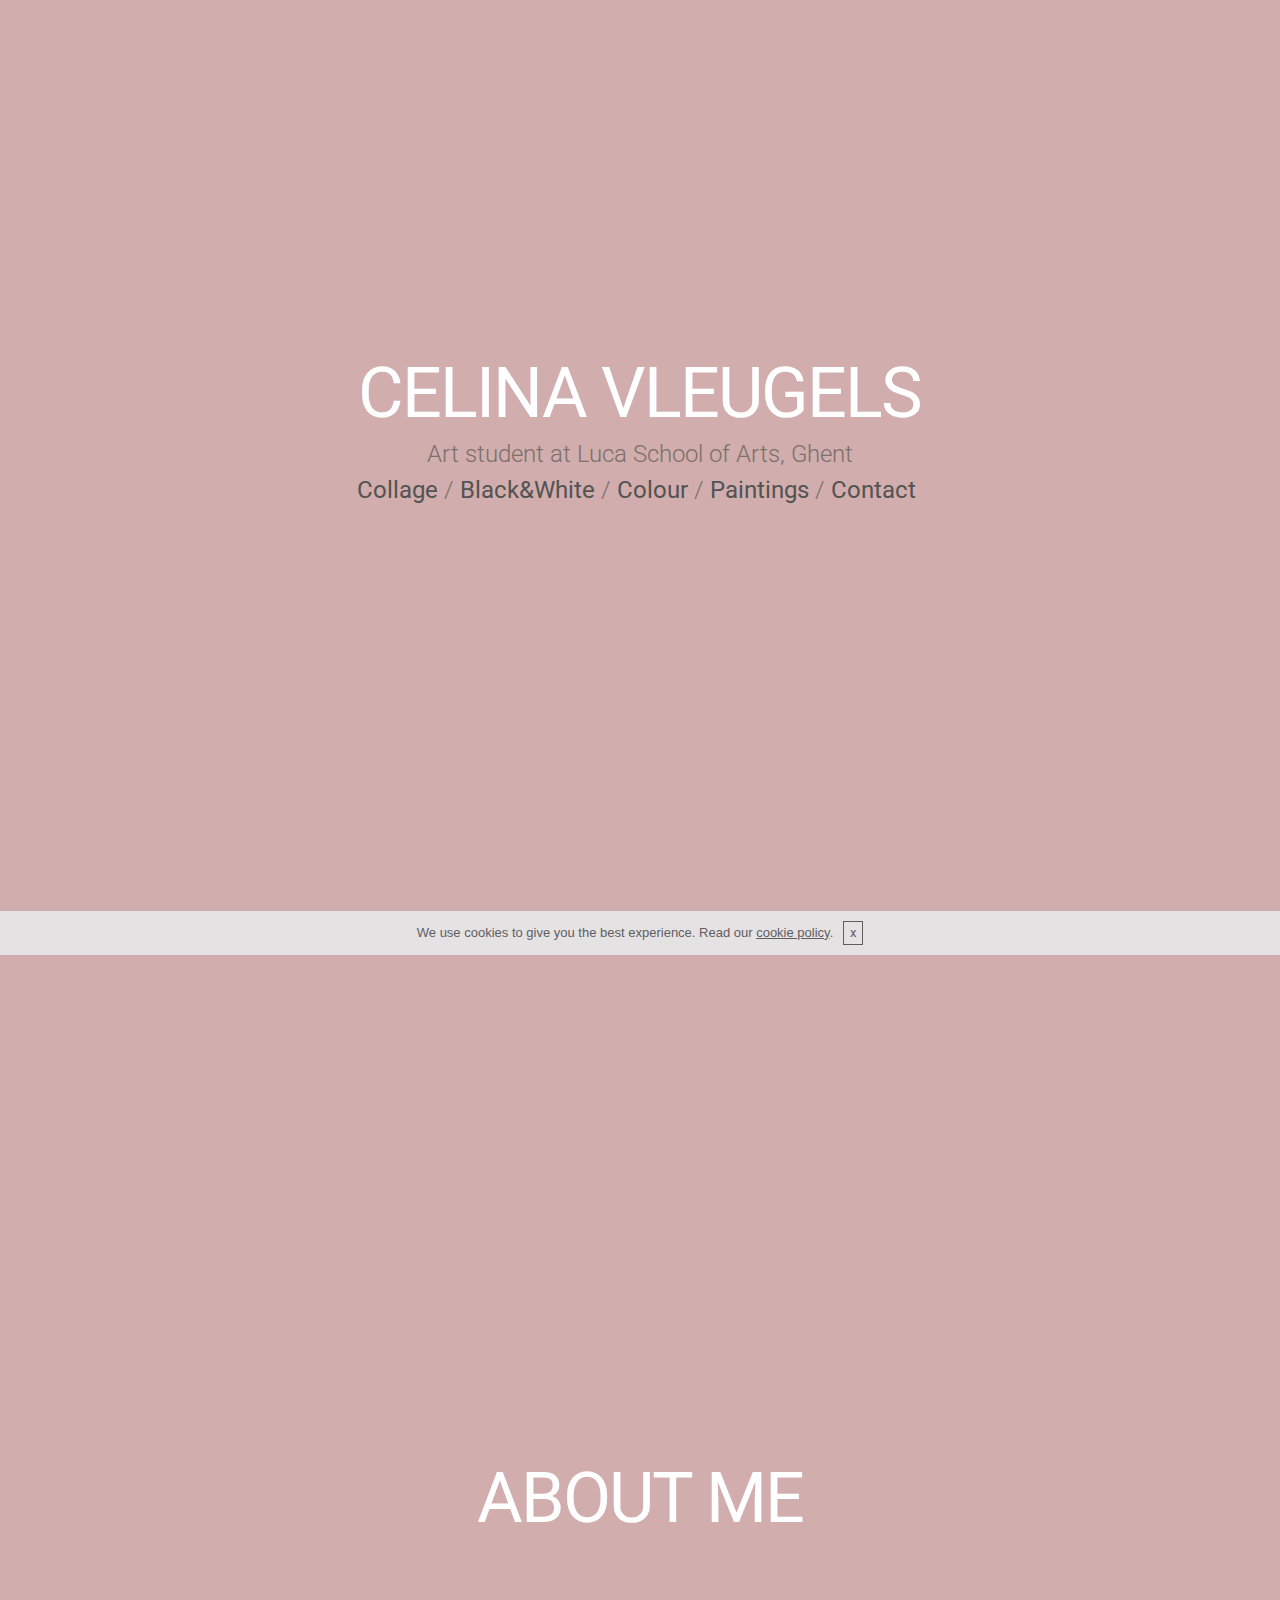
==== index.html @ 82f74904 "create github pages" ====
<!DOCTYPE html>
<html>
<head>
  <!-- Site made with Mobirise Website Builder v3.12.1, https://mobirise.com -->
  <meta charset="UTF-8">
  <meta http-equiv="X-UA-Compatible" content="IE=edge">
  <meta name="generator" content="Mobirise v3.12.1, mobirise.com">
  <meta name="viewport" content="width=device-width, initial-scale=1">
  <link rel="shortcut icon" href="assets/images/logo.png" type="image/x-icon">
  <meta name="description" content="">
  
  <link rel="stylesheet" href="https://fonts.googleapis.com/css?family=Lora:400,700,400italic,700italic&amp;subset=latin">
  <link rel="stylesheet" href="https://fonts.googleapis.com/css?family=Montserrat:400,700">
  <link rel="stylesheet" href="https://fonts.googleapis.com/css?family=Raleway:100,100i,200,200i,300,300i,400,400i,500,500i,600,600i,700,700i,800,800i,900,900i">
  <link rel="stylesheet" href="assets/bootstrap-material-design-font/css/material.css">
  <link rel="stylesheet" href="assets/tether/tether.min.css">
  <link rel="stylesheet" href="assets/bootstrap/css/bootstrap.min.css">
  <link rel="stylesheet" href="assets/socicon/css/styles.css">
  <link rel="stylesheet" href="assets/theme/css/style.css">
  <link rel="stylesheet" href="assets/mobirise/css/mbr-additional.css" type="text/css">
  
  
  
</head>
<body>

<!-- Google Analytics -->
<script>
  (function(i,s,o,g,r,a,m){i['GoogleAnalyticsObject']=r;i[r]=i[r]||function(){
  (i[r].q=i[r].q||[]).push(arguments)},i[r].l=1*new Date();a=s.createElement(o),
  m=s.getElementsByTagName(o)[0];a.async=1;a.src=g;m.parentNode.insertBefore(a,m)
  })(window,document,'script','https://www.google-analytics.com/analytics.js','ga');

  ga('create', 'UA-97851877-1', 'auto');
  ga('send', 'pageview');

</script>
<!-- /Google Analytics -->


<section class="mbr-section mbr-section-hero mbr-section-full" id="header1-u" style="background-color: rgb(209, 173, 173);">

    

    <div class="mbr-table-cell">

        <div class="container">
            <div class="row">
                <div class="mbr-section col-md-10 col-md-offset-1 text-xs-center">

                    <h1 class="mbr-section-title display-1"><span style="font-weight: normal;">CELINA VLEUGELS</span><span style="font-weight: normal;"><br></span></h1>
                    <p class="mbr-section-lead lead">Art student at Luca School of Arts, Ghent<br><a href="Collage" class="text-black">Collage</a> / <a href="Photography" class="text-black">Black&amp;White</a> / <a href="Photography Colour" class="text-black">Colour</a> /<a href="Paintings" class="text-black"> Paintings</a> / <a href="contact" class="text-black">Contact</a>&nbsp;</p>
                    
                </div>
            </div>
        </div>
    </div>

    

</section>

<section class="engine"><a rel="external" href="https://mobirise.com">Web Page Builder</a></section><section class="mbr-section mbr-section-md-padding" id="social-buttons1-d" style="background-color: rgb(209, 173, 173); padding-top: 90px; padding-bottom: 90px;">
    
    <div class="container">
        <div class="row">
            <div class="col-md-8 col-md-offset-2 text-xs-center">
                <h3 class="mbr-section-title display-2"></h3>
                <div>

                  <div class="mbr-social-likes" data-counters="false">
                    
                    
                    
                    
                    
                  </div>

                </div>
            </div>
        </div>
    </div>
</section>

<section class="mbr-section mbr-section-hero mbr-section-full" id="header5-h" style="background-color: rgb(209, 173, 173);">

    

    <div class="mbr-table-cell">

        <div class="container">
            <div class="row">
                <div class="mbr-section col-md-10 col-md-offset-1 text-xs-center">

                    <h1 class="mbr-section-title display-1"><span style="font-weight: normal;">ABOUT ME</span></h1>
                    <p class="mbr-section-lead lead"><br><br></p>
                    
                </div>
            </div>
        </div>
    </div>

    

</section>


  <script src="assets/web/assets/jquery/jquery.min.js"></script>
  <script src="assets/tether/tether.min.js"></script>
  <script src="assets/bootstrap/js/bootstrap.min.js"></script>
  <script src="assets/smooth-scroll/smooth-scroll.js"></script>
  <script src="assets/cookies-alert-plugin/cookies-alert-core.js"></script>
  <script src="assets/cookies-alert-plugin/cookies-alert-script.js"></script>
  <script src="assets/social-likes/social-likes.js"></script>
  <script src="assets/theme/js/script.js"></script>
  
  
<input name="cookieData" type="hidden" data-cookie-text="We use cookies to give you the best experience. Read our <a href='privacy.html'>cookie policy</a>.">
  </body>
</html>
---- assets/bootstrap-material-design-font/css/material.css ----
@font-face {
  font-family: 'Material-Design-Icons';
  src: url('../fonts/Material-Design-Icons.eot?3ocs8m');
  src: url('../fonts/Material-Design-Icons.eot?#iefix3ocs8m') format('embedded-opentype'), url('../fonts/Material-Design-Icons.woff?3ocs8m') format('woff'), url('../fonts/Material-Design-Icons.ttf?3ocs8m') format('truetype'), url('../fonts/Material-Design-Icons.svg?3ocs8m#Material-Design-Icons') format('svg');
  font-weight: normal;
  font-style: normal;
}
[class^="mdi-"],
[class*="mdi-"] {
  speak: none;
  display: inline-block;
  font-style: normal;
  font-variant:normal;
  font-weight:normal;
  /*font-size:24px;*/
  line-height:1;
  font-family:'Material-Design-Icons' !important;
  text-rendering: auto;
  
  -webkit-font-smoothing: antialiased;
  -moz-osx-font-smoothing: grayscale;
  -webkit-transform: translate(0, 0);
      -ms-transform: translate(0, 0);
          transform: translate(0, 0);
}
[class^="mdi-"]:before,
[class*="mdi-"]:before {
  display: inline-block;
  speak: none;
  text-decoration: inherit;
}
[class^="mdi-"].pull-left,
[class*="mdi-"].pull-left {
  margin-right: .3em;
}
[class^="mdi-"].pull-right,
[class*="mdi-"].pull-right {
  margin-left: .3em;
}
[class^="mdi-"].mdi-lg:before,
[class*="mdi-"].mdi-lg:before,
[class^="mdi-"].mdi-lg:after,
[class*="mdi-"].mdi-lg:after {
  font-size: 1.33333333em;
  line-height: 0.75em;
  vertical-align: -15%;
}
[class^="mdi-"].mdi-2x:before,
[class*="mdi-"].mdi-2x:before,
[class^="mdi-"].mdi-2x:after,
[class*="mdi-"].mdi-2x:after {
  font-size: 2em;
}
[class^="mdi-"].mdi-3x:before,
[class*="mdi-"].mdi-3x:before,
[class^="mdi-"].mdi-3x:after,
[class*="mdi-"].mdi-3x:after {
  font-size: 3em;
}
[class^="mdi-"].mdi-4x:before,
[class*="mdi-"].mdi-4x:before,
[class^="mdi-"].mdi-4x:after,
[class*="mdi-"].mdi-4x:after {
  font-size: 4em;
}
[class^="mdi-"].mdi-5x:before,
[class*="mdi-"].mdi-5x:before,
[class^="mdi-"].mdi-5x:after,
[class*="mdi-"].mdi-5x:after {
  font-size: 5em;
}
[class^="mdi-device-signal-cellular-"]:after,
[class^="mdi-device-battery-"]:after,
[class^="mdi-device-battery-charging-"]:after,
[class^="mdi-device-signal-cellular-connected-no-internet-"]:after,
[class^="mdi-device-signal-wifi-"]:after,
[class^="mdi-device-signal-wifi-statusbar-not-connected"]:after,
.mdi-device-network-wifi:after {
  opacity: .3;
  position: absolute;
  left: 0;
  top: 0;
  z-index: 1;
  display: inline-block;
  speak: none;
  text-decoration: inherit;
}
[class^="mdi-device-signal-cellular-"]:after {
  content: "\e758";
}
[class^="mdi-device-battery-"]:after {
  content: "\e735";
}
[class^="mdi-device-battery-charging-"]:after {
  content: "\e733";
}
[class^="mdi-device-signal-cellular-connected-no-internet-"]:after {
  content: "\e75d";
}
[class^="mdi-device-signal-wifi-"]:after,
.mdi-device-network-wifi:after {
  content: "\e765";
}
[class^="mdi-device-signal-wifi-statusbasr-not-connected"]:after {
  content: "\e8f7";
}
.mdi-device-signal-cellular-off:after,
.mdi-device-signal-cellular-null:after,
.mdi-device-signal-cellular-no-sim:after,
.mdi-device-signal-wifi-off:after,
.mdi-device-signal-wifi-4-bar:after,
.mdi-device-signal-cellular-4-bar:after,
.mdi-device-battery-alert:after,
.mdi-device-signal-cellular-connected-no-internet-4-bar:after,
.mdi-device-battery-std:after,
.mdi-device-battery-full .mdi-device-battery-unknown:after {
  content: "";
}
.mdi-fw {
  width: 1.28571429em;
  text-align: center;
}
.mdi-ul {
  padding-left: 0;
  margin-left: 2.14285714em;
  list-style-type: none;
}
.mdi-ul > li {
  position: relative;
}
.mdi-li {
  position: absolute;
  left: -2.14285714em;
  width: 2.14285714em;
  top: 0.14285714em;
  text-align: center;
}
.mdi-li.mdi-lg {
  left: -1.85714286em;
}
.mdi-border {
  padding: .2em .25em .15em;
  border: solid 0.08em #eeeeee;
  border-radius: .1em;
}
.mdi-spin {
  -webkit-animation: mdi-spin 2s infinite linear;
  animation: mdi-spin 2s infinite linear;
  -webkit-transform-origin: 50% 50%;
  -ms-transform-origin: 50% 50%;
      transform-origin: 50% 50%;
}
.mdi-pulse {
  -webkit-animation: mdi-spin 1s steps(8) infinite;
  animation: mdi-spin 1s steps(8) infinite;
  -webkit-transform-origin: 50% 50%;
  -ms-transform-origin: 50% 50%;
      transform-origin: 50% 50%;
}
@-webkit-keyframes mdi-spin {
  0% {
    -webkit-transform: rotate(0deg);
    transform: rotate(0deg);
  }
  100% {
    -webkit-transform: rotate(359deg);
    transform: rotate(359deg);
  }
}
@keyframes mdi-spin {
  0% {
    -webkit-transform: rotate(0deg);
    transform: rotate(0deg);
  }
  100% {
    -webkit-transform: rotate(359deg);
    transform: rotate(359deg);
  }
}
.mdi-rotate-90 {
  filter: progid:DXImageTransform.Microsoft.BasicImage(rotation=1);
  -webkit-transform: rotate(90deg);
  -ms-transform: rotate(90deg);
  transform: rotate(90deg);
}
.mdi-rotate-180 {
  filter: progid:DXImageTransform.Microsoft.BasicImage(rotation=2);
  -webkit-transform: rotate(180deg);
  -ms-transform: rotate(180deg);
  transform: rotate(180deg);
}
.mdi-rotate-270 {
  filter: progid:DXImageTransform.Microsoft.BasicImage(rotation=3);
  -webkit-transform: rotate(270deg);
  -ms-transform: rotate(270deg);
  transform: rotate(270deg);
}
.mdi-flip-horizontal {
  filter: progid:DXImageTransform.Microsoft.BasicImage(rotation=0, mirror=1);
  -webkit-transform: scale(-1, 1);
  -ms-transform: scale(-1, 1);
  transform: scale(-1, 1);
}
.mdi-flip-vertical {
  filter: progid:DXImageTransform.Microsoft.BasicImage(rotation=2, mirror=1);
  -webkit-transform: scale(1, -1);
  -ms-transform: scale(1, -1);
  transform: scale(1, -1);
}
:root .mdi-rotate-90,
:root .mdi-rotate-180,
:root .mdi-rotate-270,
:root .mdi-flip-horizontal,
:root .mdi-flip-vertical {
  -webkit-filter: none;
          filter: none;
}
.mdi-stack {
  position: relative;
  display: inline-block;
  width: 2em;
  height: 2em;
  line-height: 2em;
  vertical-align: middle;
}
.mdi-stack-1x,
.mdi-stack-2x {
  position: absolute;
  left: 0;
  width: 100%;
  text-align: center;
}
.mdi-stack-1x {
  line-height: inherit;
}
.mdi-stack-2x {
  font-size: 2em;
}
.mdi-inverse {
  color: #ffffff;
}
/* Start Icons */
.mdi-action-3d-rotation:before {
  content: "\e600";
}
.mdi-action-accessibility:before {
  content: "\e601";
}
.mdi-action-account-balance-wallet:before {
  content: "\e602";
}
.mdi-action-account-balance:before {
  content: "\e603";
}
.mdi-action-account-box:before {
  content: "\e604";
}
.mdi-action-account-child:before {
  content: "\e605";
}
.mdi-action-account-circle:before {
  content: "\e606";
}
.mdi-action-add-shopping-cart:before {
  content: "\e607";
}
.mdi-action-alarm-add:before {
  content: "\e608";
}
.mdi-action-alarm-off:before {
  content: "\e609";
}
.mdi-action-alarm-on:before {
  content: "\e60a";
}
.mdi-action-alarm:before {
  content: "\e60b";
}
.mdi-action-android:before {
  content: "\e60c";
}
.mdi-action-announcement:before {
  content: "\e60d";
}
.mdi-action-aspect-ratio:before {
  content: "\e60e";
}
.mdi-action-assessment:before {
  content: "\e60f";
}
.mdi-action-assignment-ind:before {
  content: "\e610";
}
.mdi-action-assignment-late:before {
  content: "\e611";
}
.mdi-action-assignment-return:before {
  content: "\e612";
}
.mdi-action-assignment-returned:before {
  content: "\e613";
}
.mdi-action-assignment-turned-in:before {
  content: "\e614";
}
.mdi-action-assignment:before {
  content: "\e615";
}
.mdi-action-autorenew:before {
  content: "\e616";
}
.mdi-action-backup:before {
  content: "\e617";
}
.mdi-action-book:before {
  content: "\e618";
}
.mdi-action-bookmark-outline:before {
  content: "\e619";
}
.mdi-action-bookmark:before {
  content: "\e61a";
}
.mdi-action-bug-report:before {
  content: "\e61b";
}
.mdi-action-cached:before {
  content: "\e61c";
}
.mdi-action-check-circle:before {
  content: "\e61d";
}
.mdi-action-class:before {
  content: "\e61e";
}
.mdi-action-credit-card:before {
  content: "\e61f";
}
.mdi-action-dashboard:before {
  content: "\e620";
}
.mdi-action-delete:before {
  content: "\e621";
}
.mdi-action-description:before {
  content: "\e622";
}
.mdi-action-dns:before {
  content: "\e623";
}
.mdi-action-done-all:before {
  content: "\e624";
}
.mdi-action-done:before {
  content: "\e625";
}
.mdi-action-event:before {
  content: "\e626";
}
.mdi-action-exit-to-app:before {
  content: "\e627";
}
.mdi-action-explore:before {
  content: "\e628";
}
.mdi-action-extension:before {
  content: "\e629";
}
.mdi-action-face-unlock:before {
  content: "\e62a";
}
.mdi-action-favorite-outline:before {
  content: "\e62b";
}
.mdi-action-favorite:before {
  content: "\e62c";
}
.mdi-action-find-in-page:before {
  content: "\e62d";
}
.mdi-action-find-replace:before {
  content: "\e62e";
}
.mdi-action-flip-to-back:before {
  content: "\e62f";
}
.mdi-action-flip-to-front:before {
  content: "\e630";
}
.mdi-action-get-app:before {
  content: "\e631";
}
.mdi-action-grade:before {
  content: "\e632";
}
.mdi-action-group-work:before {
  content: "\e633";
}
.mdi-action-help:before {
  content: "\e634";
}
.mdi-action-highlight-remove:before {
  content: "\e635";
}
.mdi-action-history:before {
  content: "\e636";
}
.mdi-action-home:before {
  content: "\e637";
}
.mdi-action-https:before {
  content: "\e638";
}
.mdi-action-info-outline:before {
  content: "\e639";
}
.mdi-action-info:before {
  content: "\e63a";
}
.mdi-action-input:before {
  content: "\e63b";
}
.mdi-action-invert-colors:before {
  content: "\e63c";
}
.mdi-action-label-outline:before {
  content: "\e63d";
}
.mdi-action-label:before {
  content: "\e63e";
}
.mdi-action-language:before {
  content: "\e63f";
}
.mdi-action-launch:before {
  content: "\e640";
}
.mdi-action-list:before {
  content: "\e641";
}
.mdi-action-lock-open:before {
  content: "\e642";
}
.mdi-action-lock-outline:before {
  content: "\e643";
}
.mdi-action-lock:before {
  content: "\e644";
}
.mdi-action-loyalty:before {
  content: "\e645";
}
.mdi-action-markunread-mailbox:before {
  content: "\e646";
}
.mdi-action-note-add:before {
  content: "\e647";
}
.mdi-action-open-in-browser:before {
  content: "\e648";
}
.mdi-action-open-in-new:before {
  content: "\e649";
}
.mdi-action-open-with:before {
  content: "\e64a";
}
.mdi-action-pageview:before {
  content: "\e64b";
}
.mdi-action-payment:before {
  content: "\e64c";
}
.mdi-action-perm-camera-mic:before {
  content: "\e64d";
}
.mdi-action-perm-contact-cal:before {
  content: "\e64e";
}
.mdi-action-perm-data-setting:before {
  content: "\e64f";
}
.mdi-action-perm-device-info:before {
  content: "\e650";
}
.mdi-action-perm-identity:before {
  content: "\e651";
}
.mdi-action-perm-media:before {
  content: "\e652";
}
.mdi-action-perm-phone-msg:before {
  content: "\e653";
}
.mdi-action-perm-scan-wifi:before {
  content: "\e654";
}
.mdi-action-picture-in-picture:before {
  content: "\e655";
}
.mdi-action-polymer:before {
  content: "\e656";
}
.mdi-action-print:before {
  content: "\e657";
}
.mdi-action-query-builder:before {
  content: "\e658";
}
.mdi-action-question-answer:before {
  content: "\e659";
}
.mdi-action-receipt:before {
  content: "\e65a";
}
.mdi-action-redeem:before {
  content: "\e65b";
}
.mdi-action-reorder:before {
  content: "\e65c";
}
.mdi-action-report-problem:before {
  content: "\e65d";
}
.mdi-action-restore:before {
  content: "\e65e";
}
.mdi-action-room:before {
  content: "\e65f";
}
.mdi-action-schedule:before {
  content: "\e660";
}
.mdi-action-search:before {
  content: "\e661";
}
.mdi-action-settings-applications:before {
  content: "\e662";
}
.mdi-action-settings-backup-restore:before {
  content: "\e663";
}
.mdi-action-settings-bluetooth:before {
  content: "\e664";
}
.mdi-action-settings-cell:before {
  content: "\e665";
}
.mdi-action-settings-display:before {
  content: "\e666";
}
.mdi-action-settings-ethernet:before {
  content: "\e667";
}
.mdi-action-settings-input-antenna:before {
  content: "\e668";
}
.mdi-action-settings-input-component:before {
  content: "\e669";
}
.mdi-action-settings-input-composite:before {
  content: "\e66a";
}
.mdi-action-settings-input-hdmi:before {
  content: "\e66b";
}
.mdi-action-settings-input-svideo:before {
  content: "\e66c";
}
.mdi-action-settings-overscan:before {
  content: "\e66d";
}
.mdi-action-settings-phone:before {
  content: "\e66e";
}
.mdi-action-settings-power:before {
  content: "\e66f";
}
.mdi-action-settings-remote:before {
  content: "\e670";
}
.mdi-action-settings-voice:before {
  content: "\e671";
}
.mdi-action-settings:before {
  content: "\e672";
}
.mdi-action-shop-two:before {
  content: "\e673";
}
.mdi-action-shop:before {
  content: "\e674";
}
.mdi-action-shopping-basket:before {
  content: "\e675";
}
.mdi-action-shopping-cart:before {
  content: "\e676";
}
.mdi-action-speaker-notes:before {
  content: "\e677";
}
.mdi-action-spellcheck:before {
  content: "\e678";
}
.mdi-action-star-rate:before {
  content: "\e679";
}
.mdi-action-stars:before {
  content: "\e67a";
}
.mdi-action-store:before {
  content: "\e67b";
}
.mdi-action-subject:before {
  content: "\e67c";
}
.mdi-action-supervisor-account:before {
  content: "\e67d";
}
.mdi-action-swap-horiz:before {
  content: "\e67e";
}
.mdi-action-swap-vert-circle:before {
  content: "\e67f";
}
.mdi-action-swap-vert:before {
  content: "\e680";
}
.mdi-action-system-update-tv:before {
  content: "\e681";
}
.mdi-action-tab-unselected:before {
  content: "\e682";
}
.mdi-action-tab:before {
  content: "\e683";
}
.mdi-action-theaters:before {
  content: "\e684";
}
.mdi-action-thumb-down:before {
  content: "\e685";
}
.mdi-action-thumb-up:before {
  content: "\e686";
}
.mdi-action-thumbs-up-down:before {
  content: "\e687";
}
.mdi-action-toc:before {
  content: "\e688";
}
.mdi-action-today:before {
  content: "\e689";
}
.mdi-action-track-changes:before {
  content: "\e68a";
}
.mdi-action-translate:before {
  content: "\e68b";
}
.mdi-action-trending-down:before {
  content: "\e68c";
}
.mdi-action-trending-neutral:before {
  content: "\e68d";
}
.mdi-action-trending-up:before {
  content: "\e68e";
}
.mdi-action-turned-in-not:before {
  content: "\e68f";
}
.mdi-action-turned-in:before {
  content: "\e690";
}
.mdi-action-verified-user:before {
  content: "\e691";
}
.mdi-action-view-agenda:before {
  content: "\e692";
}
.mdi-action-view-array:before {
  content: "\e693";
}
.mdi-action-view-carousel:before {
  content: "\e694";
}
.mdi-action-view-column:before {
  content: "\e695";
}
.mdi-action-view-day:before {
  content: "\e696";
}
.mdi-action-view-headline:before {
  content: "\e697";
}
.mdi-action-view-list:before {
  content: "\e698";
}
.mdi-action-view-module:before {
  content: "\e699";
}
.mdi-action-view-quilt:before {
  content: "\e69a";
}
.mdi-action-view-stream:before {
  content: "\e69b";
}
.mdi-action-view-week:before {
  content: "\e69c";
}
.mdi-action-visibility-off:before {
  content: "\e69d";
}
.mdi-action-visibility:before {
  content: "\e69e";
}
.mdi-action-wallet-giftcard:before {
  content: "\e69f";
}
.mdi-action-wallet-membership:before {
  content: "\e6a0";
}
.mdi-action-wallet-travel:before {
  content: "\e6a1";
}
.mdi-action-work:before {
  content: "\e6a2";
}
.mdi-alert-error:before {
  content: "\e6a3";
}
.mdi-alert-warning:before {
  content: "\e6a4";
}
.mdi-av-album:before {
  content: "\e6a5";
}
.mdi-av-closed-caption:before {
  content: "\e6a6";
}
.mdi-av-equalizer:before {
  content: "\e6a7";
}
.mdi-av-explicit:before {
  content: "\e6a8";
}
.mdi-av-fast-forward:before {
  content: "\e6a9";
}
.mdi-av-fast-rewind:before {
  content: "\e6aa";
}
.mdi-av-games:before {
  content: "\e6ab";
}
.mdi-av-hearing:before {
  content: "\e6ac";
}
.mdi-av-high-quality:before {
  content: "\e6ad";
}
.mdi-av-loop:before {
  content: "\e6ae";
}
.mdi-av-mic-none:before {
  content: "\e6af";
}
.mdi-av-mic-off:before {
  content: "\e6b0";
}
.mdi-av-mic:before {
  content: "\e6b1";
}
.mdi-av-movie:before {
  content: "\e6b2";
}
.mdi-av-my-library-add:before {
  content: "\e6b3";
}
.mdi-av-my-library-books:before {
  content: "\e6b4";
}
.mdi-av-my-library-music:before {
  content: "\e6b5";
}
.mdi-av-new-releases:before {
  content: "\e6b6";
}
.mdi-av-not-interested:before {
  content: "\e6b7";
}
.mdi-av-pause-circle-fill:before {
  content: "\e6b8";
}
.mdi-av-pause-circle-outline:before {
  content: "\e6b9";
}
.mdi-av-pause:before {
  content: "\e6ba";
}
.mdi-av-play-arrow:before {
  content: "\e6bb";
}
.mdi-av-play-circle-fill:before {
  content: "\e6bc";
}
.mdi-av-play-circle-outline:before {
  content: "\e6bd";
}
.mdi-av-play-shopping-bag:before {
  content: "\e6be";
}
.mdi-av-playlist-add:before {
  content: "\e6bf";
}
.mdi-av-queue-music:before {
  content: "\e6c0";
}
.mdi-av-queue:before {
  content: "\e6c1";
}
.mdi-av-radio:before {
  content: "\e6c2";
}
.mdi-av-recent-actors:before {
  content: "\e6c3";
}
.mdi-av-repeat-one:before {
  content: "\e6c4";
}
.mdi-av-repeat:before {
  content: "\e6c5";
}
.mdi-av-replay:before {
  content: "\e6c6";
}
.mdi-av-shuffle:before {
  content: "\e6c7";
}
.mdi-av-skip-next:before {
  content: "\e6c8";
}
.mdi-av-skip-previous:before {
  content: "\e6c9";
}
.mdi-av-snooze:before {
  content: "\e6ca";
}
.mdi-av-stop:before {
  content: "\e6cb";
}
.mdi-av-subtitles:before {
  content: "\e6cc";
}
.mdi-av-surround-sound:before {
  content: "\e6cd";
}
.mdi-av-timer:before {
  content: "\e6ce";
}
.mdi-av-video-collection:before {
  content: "\e6cf";
}
.mdi-av-videocam-off:before {
  content: "\e6d0";
}
.mdi-av-videocam:before {
  content: "\e6d1";
}
.mdi-av-volume-down:before {
  content: "\e6d2";
}
.mdi-av-volume-mute:before {
  content: "\e6d3";
}
.mdi-av-volume-off:before {
  content: "\e6d4";
}
.mdi-av-volume-up:before {
  content: "\e6d5";
}
.mdi-av-web:before {
  content: "\e6d6";
}
.mdi-communication-business:before {
  content: "\e6d7";
}
.mdi-communication-call-end:before {
  content: "\e6d8";
}
.mdi-communication-call-made:before {
  content: "\e6d9";
}
.mdi-communication-call-merge:before {
  content: "\e6da";
}
.mdi-communication-call-missed:before {
  content: "\e6db";
}
.mdi-communication-call-received:before {
  content: "\e6dc";
}
.mdi-communication-call-split:before {
  content: "\e6dd";
}
.mdi-communication-call:before {
  content: "\e6de";
}
.mdi-communication-chat:before {
  content: "\e6df";
}
.mdi-communication-clear-all:before {
  content: "\e6e0";
}
.mdi-communication-comment:before {
  content: "\e6e1";
}
.mdi-communication-contacts:before {
  content: "\e6e2";
}
.mdi-communication-dialer-sip:before {
  content: "\e6e3";
}
.mdi-communication-dialpad:before {
  content: "\e6e4";
}
.mdi-communication-dnd-on:before {
  content: "\e6e5";
}
.mdi-communication-email:before {
  content: "\e6e6";
}
.mdi-communication-forum:before {
  content: "\e6e7";
}
.mdi-communication-import-export:before {
  content: "\e6e8";
}
.mdi-communication-invert-colors-off:before {
  content: "\e6e9";
}
.mdi-communication-invert-colors-on:before {
  content: "\e6ea";
}
.mdi-communication-live-help:before {
  content: "\e6eb";
}
.mdi-communication-location-off:before {
  content: "\e6ec";
}
.mdi-communication-location-on:before {
  content: "\e6ed";
}
.mdi-communication-message:before {
  content: "\e6ee";
}
.mdi-communication-messenger:before {
  content: "\e6ef";
}
.mdi-communication-no-sim:before {
  content: "\e6f0";
}
.mdi-communication-phone:before {
  content: "\e6f1";
}
.mdi-communication-portable-wifi-off:before {
  content: "\e6f2";
}
.mdi-communication-quick-contacts-dialer:before {
  content: "\e6f3";
}
.mdi-communication-quick-contacts-mail:before {
  content: "\e6f4";
}
.mdi-communication-ring-volume:before {
  content: "\e6f5";
}
.mdi-communication-stay-current-landscape:before {
  content: "\e6f6";
}
.mdi-communication-stay-current-portrait:before {
  content: "\e6f7";
}
.mdi-communication-stay-primary-landscape:before {
  content: "\e6f8";
}
.mdi-communication-stay-primary-portrait:before {
  content: "\e6f9";
}
.mdi-communication-swap-calls:before {
  content: "\e6fa";
}
.mdi-communication-textsms:before {
  content: "\e6fb";
}
.mdi-communication-voicemail:before {
  content: "\e6fc";
}
.mdi-communication-vpn-key:before {
  content: "\e6fd";
}
.mdi-content-add-box:before {
  content: "\e6fe";
}
.mdi-content-add-circle-outline:before {
  content: "\e6ff";
}
.mdi-content-add-circle:before {
  content: "\e700";
}
.mdi-content-add:before {
  content: "\e701";
}
.mdi-content-archive:before {
  content: "\e702";
}
.mdi-content-backspace:before {
  content: "\e703";
}
.mdi-content-block:before {
  content: "\e704";
}
.mdi-content-clear:before {
  content: "\e705";
}
.mdi-content-content-copy:before {
  content: "\e706";
}
.mdi-content-content-cut:before {
  content: "\e707";
}
.mdi-content-content-paste:before {
  content: "\e708";
}
.mdi-content-create:before {
  content: "\e709";
}
.mdi-content-drafts:before {
  content: "\e70a";
}
.mdi-content-filter-list:before {
  content: "\e70b";
}
.mdi-content-flag:before {
  content: "\e70c";
}
.mdi-content-forward:before {
  content: "\e70d";
}
.mdi-content-gesture:before {
  content: "\e70e";
}
.mdi-content-inbox:before {
  content: "\e70f";
}
.mdi-content-link:before {
  content: "\e710";
}
.mdi-content-mail:before {
  content: "\e711";
}
.mdi-content-markunread:before {
  content: "\e712";
}
.mdi-content-redo:before {
  content: "\e713";
}
.mdi-content-remove-circle-outline:before {
  content: "\e714";
}
.mdi-content-remove-circle:before {
  content: "\e715";
}
.mdi-content-remove:before {
  content: "\e716";
}
.mdi-content-reply-all:before {
  content: "\e717";
}
.mdi-content-reply:before {
  content: "\e718";
}
.mdi-content-report:before {
  content: "\e719";
}
.mdi-content-save:before {
  content: "\e71a";
}
.mdi-content-select-all:before {
  content: "\e71b";
}
.mdi-content-send:before {
  content: "\e71c";
}
.mdi-content-sort:before {
  content: "\e71d";
}
.mdi-content-text-format:before {
  content: "\e71e";
}
.mdi-content-undo:before {
  content: "\e71f";
}
.mdi-editor-attach-file:before {
  content: "\e776";
}
.mdi-editor-attach-money:before {
  content: "\e777";
}
.mdi-editor-border-all:before {
  content: "\e778";
}
.mdi-editor-border-bottom:before {
  content: "\e779";
}
.mdi-editor-border-clear:before {
  content: "\e77a";
}
.mdi-editor-border-color:before {
  content: "\e77b";
}
.mdi-editor-border-horizontal:before {
  content: "\e77c";
}
.mdi-editor-border-inner:before {
  content: "\e77d";
}
.mdi-editor-border-left:before {
  content: "\e77e";
}
.mdi-editor-border-outer:before {
  content: "\e77f";
}
.mdi-editor-border-right:before {
  content: "\e780";
}
.mdi-editor-border-style:before {
  content: "\e781";
}
.mdi-editor-border-top:before {
  content: "\e782";
}
.mdi-editor-border-vertical:before {
  content: "\e783";
}
.mdi-editor-format-align-center:before {
  content: "\e784";
}
.mdi-editor-format-align-justify:before {
  content: "\e785";
}
.mdi-editor-format-align-left:before {
  content: "\e786";
}
.mdi-editor-format-align-right:before {
  content: "\e787";
}
.mdi-editor-format-bold:before {
  content: "\e788";
}
.mdi-editor-format-clear:before {
  content: "\e789";
}
.mdi-editor-format-color-fill:before {
  content: "\e78a";
}
.mdi-editor-format-color-reset:before {
  content: "\e78b";
}
.mdi-editor-format-color-text:before {
  content: "\e78c";
}
.mdi-editor-format-indent-decrease:before {
  content: "\e78d";
}
.mdi-editor-format-indent-increase:before {
  content: "\e78e";
}
.mdi-editor-format-italic:before {
  content: "\e78f";
}
.mdi-editor-format-line-spacing:before {
  content: "\e790";
}
.mdi-editor-format-list-bulleted:before {
  content: "\e791";
}
.mdi-editor-format-list-numbered:before {
  content: "\e792";
}
.mdi-editor-format-paint:before {
  content: "\e793";
}
.mdi-editor-format-quote:before {
  content: "\e794";
}
.mdi-editor-format-size:before {
  content: "\e795";
}
.mdi-editor-format-strikethrough:before {
  content: "\e796";
}
.mdi-editor-format-textdirection-l-to-r:before {
  content: "\e797";
}
.mdi-editor-format-textdirection-r-to-l:before {
  content: "\e798";
}
.mdi-editor-format-underline:before {
  content: "\e799";
}
.mdi-editor-functions:before {
  content: "\e79a";
}
.mdi-editor-insert-chart:before {
  content: "\e79b";
}
.mdi-editor-insert-comment:before {
  content: "\e79c";
}
.mdi-editor-insert-drive-file:before {
  content: "\e79d";
}
.mdi-editor-insert-emoticon:before {
  content: "\e79e";
}
.mdi-editor-insert-invitation:before {
  content: "\e79f";
}
.mdi-editor-insert-link:before {
  content: "\e7a0";
}
.mdi-editor-insert-photo:before {
  content: "\e7a1";
}
.mdi-editor-merge-type:before {
  content: "\e7a2";
}
.mdi-editor-mode-comment:before {
  content: "\e7a3";
}
.mdi-editor-mode-edit:before {
  content: "\e7a4";
}
.mdi-editor-publish:before {
  content: "\e7a5";
}
.mdi-editor-vertical-align-bottom:before {
  content: "\e7a6";
}
.mdi-editor-vertical-align-center:before {
  content: "\e7a7";
}
.mdi-editor-vertical-align-top:before {
  content: "\e7a8";
}
.mdi-editor-wrap-text:before {
  content: "\e7a9";
}
.mdi-file-attachment:before {
  content: "\e7aa";
}
.mdi-file-cloud-circle:before {
  content: "\e7ab";
}
.mdi-file-cloud-done:before {
  content: "\e7ac";
}
.mdi-file-cloud-download:before {
  content: "\e7ad";
}
.mdi-file-cloud-off:before {
  content: "\e7ae";
}
.mdi-file-cloud-queue:before {
  content: "\e7af";
}
.mdi-file-cloud-upload:before {
  content: "\e7b0";
}
.mdi-file-cloud:before {
  content: "\e7b1";
}
.mdi-file-file-download:before {
  content: "\e7b2";
}
.mdi-file-file-upload:before {
  content: "\e7b3";
}
.mdi-file-folder-open:before {
  content: "\e7b4";
}
.mdi-file-folder-shared:before {
  content: "\e7b5";
}
.mdi-file-folder:before {
  content: "\e7b6";
}
.mdi-device-access-alarm:before {
  content: "\e720";
}
.mdi-device-access-alarms:before {
  content: "\e721";
}
.mdi-device-access-time:before {
  content: "\e722";
}
.mdi-device-add-alarm:before {
  content: "\e723";
}
.mdi-device-airplanemode-off:before {
  content: "\e724";
}
.mdi-device-airplanemode-on:before {
  content: "\e725";
}
.mdi-device-battery-20:before {
  content: "\e726";
}
.mdi-device-battery-30:before {
  content: "\e727";
}
.mdi-device-battery-50:before {
  content: "\e728";
}
.mdi-device-battery-60:before {
  content: "\e729";
}
.mdi-device-battery-80:before {
  content: "\e72a";
}
.mdi-device-battery-90:before {
  content: "\e72b";
}
.mdi-device-battery-alert:before {
  content: "\e72c";
}
.mdi-device-battery-charging-20:before {
  content: "\e72d";
}
.mdi-device-battery-charging-30:before {
  content: "\e72e";
}
.mdi-device-battery-charging-50:before {
  content: "\e72f";
}
.mdi-device-battery-charging-60:before {
  content: "\e730";
}
.mdi-device-battery-charging-80:before {
  content: "\e731";
}
.mdi-device-battery-charging-90:before {
  content: "\e732";
}
.mdi-device-battery-charging-full:before {
  content: "\e733";
}
.mdi-device-battery-full:before {
  content: "\e734";
}
.mdi-device-battery-std:before {
  content: "\e735";
}
.mdi-device-battery-unknown:before {
  content: "\e736";
}
.mdi-device-bluetooth-connected:before {
  content: "\e737";
}
.mdi-device-bluetooth-disabled:before {
  content: "\e738";
}
.mdi-device-bluetooth-searching:before {
  content: "\e739";
}
.mdi-device-bluetooth:before {
  content: "\e73a";
}
.mdi-device-brightness-auto:before {
  content: "\e73b";
}
.mdi-device-brightness-high:before {
  content: "\e73c";
}
.mdi-device-brightness-low:before {
  content: "\e73d";
}
.mdi-device-brightness-medium:before {
  content: "\e73e";
}
.mdi-device-data-usage:before {
  content: "\e73f";
}
.mdi-device-developer-mode:before {
  content: "\e740";
}
.mdi-device-devices:before {
  content: "\e741";
}
.mdi-device-dvr:before {
  content: "\e742";
}
.mdi-device-gps-fixed:before {
  content: "\e743";
}
.mdi-device-gps-not-fixed:before {
  content: "\e744";
}
.mdi-device-gps-off:before {
  content: "\e745";
}
.mdi-device-location-disabled:before {
  content: "\e746";
}
.mdi-device-location-searching:before {
  content: "\e747";
}
.mdi-device-multitrack-audio:before {
  content: "\e748";
}
.mdi-device-network-cell:before {
  content: "\e749";
}
.mdi-device-network-wifi:before {
  content: "\e74a";
}
.mdi-device-nfc:before {
  content: "\e74b";
}
.mdi-device-now-wallpaper:before {
  content: "\e74c";
}
.mdi-device-now-widgets:before {
  content: "\e74d";
}
.mdi-device-screen-lock-landscape:before {
  content: "\e74e";
}
.mdi-device-screen-lock-portrait:before {
  content: "\e74f";
}
.mdi-device-screen-lock-rotation:before {
  content: "\e750";
}
.mdi-device-screen-rotation:before {
  content: "\e751";
}
.mdi-device-sd-storage:before {
  content: "\e752";
}
.mdi-device-settings-system-daydream:before {
  content: "\e753";
}
.mdi-device-signal-cellular-0-bar:before {
  content: "\e754";
}
.mdi-device-signal-cellular-1-bar:before {
  content: "\e755";
}
.mdi-device-signal-cellular-2-bar:before {
  content: "\e756";
}
.mdi-device-signal-cellular-3-bar:before {
  content: "\e757";
}
.mdi-device-signal-cellular-4-bar:before {
  content: "\e758";
}
.mdi-signal-wifi-statusbar-connected-no-internet-after:before {
  content: "\e8f6";
}
.mdi-device-signal-cellular-connected-no-internet-0-bar:before {
  content: "\e759";
}
.mdi-device-signal-cellular-connected-no-internet-1-bar:before {
  content: "\e75a";
}
.mdi-device-signal-cellular-connected-no-internet-2-bar:before {
  content: "\e75b";
}
.mdi-device-signal-cellular-connected-no-internet-3-bar:before {
  content: "\e75c";
}
.mdi-device-signal-cellular-connected-no-internet-4-bar:before {
  content: "\e75d";
}
.mdi-device-signal-cellular-no-sim:before {
  content: "\e75e";
}
.mdi-device-signal-cellular-null:before {
  content: "\e75f";
}
.mdi-device-signal-cellular-off:before {
  content: "\e760";
}
.mdi-device-signal-wifi-0-bar:before {
  content: "\e761";
}
.mdi-device-signal-wifi-1-bar:before {
  content: "\e762";
}
.mdi-device-signal-wifi-2-bar:before {
  content: "\e763";
}
.mdi-device-signal-wifi-3-bar:before {
  content: "\e764";
}
.mdi-device-signal-wifi-4-bar:before {
  content: "\e765";
}
.mdi-device-signal-wifi-off:before {
  content: "\e766";
}
.mdi-device-signal-wifi-statusbar-1-bar:before {
  content: "\e767";
}
.mdi-device-signal-wifi-statusbar-2-bar:before {
  content: "\e768";
}
.mdi-device-signal-wifi-statusbar-3-bar:before {
  content: "\e769";
}
.mdi-device-signal-wifi-statusbar-4-bar:before {
  content: "\e76a";
}
.mdi-device-signal-wifi-statusbar-connected-no-internet-:before {
  content: "\e76b";
}
.mdi-device-signal-wifi-statusbar-connected-no-internet:before {
  content: "\e76f";
}
.mdi-device-signal-wifi-statusbar-connected-no-internet-2:before {
  content: "\e76c";
}
.mdi-device-signal-wifi-statusbar-connected-no-internet-3:before {
  content: "\e76d";
}
.mdi-device-signal-wifi-statusbar-connected-no-internet-4:before {
  content: "\e76e";
}
.mdi-signal-wifi-statusbar-not-connected-after:before {
  content: "\e8f7";
}
.mdi-device-signal-wifi-statusbar-not-connected:before {
  content: "\e770";
}
.mdi-device-signal-wifi-statusbar-null:before {
  content: "\e771";
}
.mdi-device-storage:before {
  content: "\e772";
}
.mdi-device-usb:before {
  content: "\e773";
}
.mdi-device-wifi-lock:before {
  content: "\e774";
}
.mdi-device-wifi-tethering:before {
  content: "\e775";
}
.mdi-hardware-cast-connected:before {
  content: "\e7b7";
}
.mdi-hardware-cast:before {
  content: "\e7b8";
}
.mdi-hardware-computer:before {
  content: "\e7b9";
}
.mdi-hardware-desktop-mac:before {
  content: "\e7ba";
}
.mdi-hardware-desktop-windows:before {
  content: "\e7bb";
}
.mdi-hardware-dock:before {
  content: "\e7bc";
}
.mdi-hardware-gamepad:before {
  content: "\e7bd";
}
.mdi-hardware-headset-mic:before {
  content: "\e7be";
}
.mdi-hardware-headset:before {
  content: "\e7bf";
}
.mdi-hardware-keyboard-alt:before {
  content: "\e7c0";
}
.mdi-hardware-keyboard-arrow-down:before {
  content: "\e7c1";
}
.mdi-hardware-keyboard-arrow-left:before {
  content: "\e7c2";
}
.mdi-hardware-keyboard-arrow-right:before {
  content: "\e7c3";
}
.mdi-hardware-keyboard-arrow-up:before {
  content: "\e7c4";
}
.mdi-hardware-keyboard-backspace:before {
  content: "\e7c5";
}
.mdi-hardware-keyboard-capslock:before {
  content: "\e7c6";
}
.mdi-hardware-keyboard-control:before {
  content: "\e7c7";
}
.mdi-hardware-keyboard-hide:before {
  content: "\e7c8";
}
.mdi-hardware-keyboard-return:before {
  content: "\e7c9";
}
.mdi-hardware-keyboard-tab:before {
  content: "\e7ca";
}
.mdi-hardware-keyboard-voice:before {
  content: "\e7cb";
}
.mdi-hardware-keyboard:before {
  content: "\e7cc";
}
.mdi-hardware-laptop-chromebook:before {
  content: "\e7cd";
}
.mdi-hardware-laptop-mac:before {
  content: "\e7ce";
}
.mdi-hardware-laptop-windows:before {
  content: "\e7cf";
}
.mdi-hardware-laptop:before {
  content: "\e7d0";
}
.mdi-hardware-memory:before {
  content: "\e7d1";
}
.mdi-hardware-mouse:before {
  content: "\e7d2";
}
.mdi-hardware-phone-android:before {
  content: "\e7d3";
}
.mdi-hardware-phone-iphone:before {
  content: "\e7d4";
}
.mdi-hardware-phonelink-off:before {
  content: "\e7d5";
}
.mdi-hardware-phonelink:before {
  content: "\e7d6";
}
.mdi-hardware-security:before {
  content: "\e7d7";
}
.mdi-hardware-sim-card:before {
  content: "\e7d8";
}
.mdi-hardware-smartphone:before {
  content: "\e7d9";
}
.mdi-hardware-speaker:before {
  content: "\e7da";
}
.mdi-hardware-tablet-android:before {
  content: "\e7db";
}
.mdi-hardware-tablet-mac:before {
  content: "\e7dc";
}
.mdi-hardware-tablet:before {
  content: "\e7dd";
}
.mdi-hardware-tv:before {
  content: "\e7de";
}
.mdi-hardware-watch:before {
  content: "\e7df";
}
.mdi-image-add-to-photos:before {
  content: "\e7e0";
}
.mdi-image-adjust:before {
  content: "\e7e1";
}
.mdi-image-assistant-photo:before {
  content: "\e7e2";
}
.mdi-image-audiotrack:before {
  content: "\e7e3";
}
.mdi-image-blur-circular:before {
  content: "\e7e4";
}
.mdi-image-blur-linear:before {
  content: "\e7e5";
}
.mdi-image-blur-off:before {
  content: "\e7e6";
}
.mdi-image-blur-on:before {
  content: "\e7e7";
}
.mdi-image-brightness-1:before {
  content: "\e7e8";
}
.mdi-image-brightness-2:before {
  content: "\e7e9";
}
.mdi-image-brightness-3:before {
  content: "\e7ea";
}
.mdi-image-brightness-4:before {
  content: "\e7eb";
}
.mdi-image-brightness-5:before {
  content: "\e7ec";
}
.mdi-image-brightness-6:before {
  content: "\e7ed";
}
.mdi-image-brightness-7:before {
  content: "\e7ee";
}
.mdi-image-brush:before {
  content: "\e7ef";
}
.mdi-image-camera-alt:before {
  content: "\e7f0";
}
.mdi-image-camera-front:before {
  content: "\e7f1";
}
.mdi-image-camera-rear:before {
  content: "\e7f2";
}
.mdi-image-camera-roll:before {
  content: "\e7f3";
}
.mdi-image-camera:before {
  content: "\e7f4";
}
.mdi-image-center-focus-strong:before {
  content: "\e7f5";
}
.mdi-image-center-focus-weak:before {
  content: "\e7f6";
}
.mdi-image-collections:before {
  content: "\e7f7";
}
.mdi-image-color-lens:before {
  content: "\e7f8";
}
.mdi-image-colorize:before {
  content: "\e7f9";
}
.mdi-image-compare:before {
  content: "\e7fa";
}
.mdi-image-control-point-duplicate:before {
  content: "\e7fb";
}
.mdi-image-control-point:before {
  content: "\e7fc";
}
.mdi-image-crop-3-2:before {
  content: "\e7fd";
}
.mdi-image-crop-5-4:before {
  content: "\e7fe";
}
.mdi-image-crop-7-5:before {
  content: "\e7ff";
}
.mdi-image-crop-16-9:before {
  content: "\e800";
}
.mdi-image-crop-din:before {
  content: "\e801";
}
.mdi-image-crop-free:before {
  content: "\e802";
}
.mdi-image-crop-landscape:before {
  content: "\e803";
}
.mdi-image-crop-original:before {
  content: "\e804";
}
.mdi-image-crop-portrait:before {
  content: "\e805";
}
.mdi-image-crop-square:before {
  content: "\e806";
}
.mdi-image-crop:before {
  content: "\e807";
}
.mdi-image-dehaze:before {
  content: "\e808";
}
.mdi-image-details:before {
  content: "\e809";
}
.mdi-image-edit:before {
  content: "\e80a";
}
.mdi-image-exposure-minus-1:before {
  content: "\e80b";
}
.mdi-image-exposure-minus-2:before {
  content: "\e80c";
}
.mdi-image-exposure-plus-1:before {
  content: "\e80d";
}
.mdi-image-exposure-plus-2:before {
  content: "\e80e";
}
.mdi-image-exposure-zero:before {
  content: "\e80f";
}
.mdi-image-exposure:before {
  content: "\e810";
}
.mdi-image-filter-1:before {
  content: "\e811";
}
.mdi-image-filter-2:before {
  content: "\e812";
}
.mdi-image-filter-3:before {
  content: "\e813";
}
.mdi-image-filter-4:before {
  content: "\e814";
}
.mdi-image-filter-5:before {
  content: "\e815";
}
.mdi-image-filter-6:before {
  content: "\e816";
}
.mdi-image-filter-7:before {
  content: "\e817";
}
.mdi-image-filter-8:before {
  content: "\e818";
}
.mdi-image-filter-9-plus:before {
  content: "\e819";
}
.mdi-image-filter-9:before {
  content: "\e81a";
}
.mdi-image-filter-b-and-w:before {
  content: "\e81b";
}
.mdi-image-filter-center-focus:before {
  content: "\e81c";
}
.mdi-image-filter-drama:before {
  content: "\e81d";
}
.mdi-image-filter-frames:before {
  content: "\e81e";
}
.mdi-image-filter-hdr:before {
  content: "\e81f";
}
.mdi-image-filter-none:before {
  content: "\e820";
}
.mdi-image-filter-tilt-shift:before {
  content: "\e821";
}
.mdi-image-filter-vintage:before {
  content: "\e822";
}
.mdi-image-filter:before {
  content: "\e823";
}
.mdi-image-flare:before {
  content: "\e824";
}
.mdi-image-flash-auto:before {
  content: "\e825";
}
.mdi-image-flash-off:before {
  content: "\e826";
}
.mdi-image-flash-on:before {
  content: "\e827";
}
.mdi-image-flip:before {
  content: "\e828";
}
.mdi-image-gradient:before {
  content: "\e829";
}
.mdi-image-grain:before {
  content: "\e82a";
}
.mdi-image-grid-off:before {
  content: "\e82b";
}
.mdi-image-grid-on:before {
  content: "\e82c";
}
.mdi-image-hdr-off:before {
  content: "\e82d";
}
.mdi-image-hdr-on:before {
  content: "\e82e";
}
.mdi-image-hdr-strong:before {
  content: "\e82f";
}
.mdi-image-hdr-weak:before {
  content: "\e830";
}
.mdi-image-healing:before {
  content: "\e831";
}
.mdi-image-image-aspect-ratio:before {
  content: "\e832";
}
.mdi-image-image:before {
  content: "\e833";
}
.mdi-image-iso:before {
  content: "\e834";
}
.mdi-image-landscape:before {
  content: "\e835";
}
.mdi-image-leak-add:before {
  content: "\e836";
}
.mdi-image-leak-remove:before {
  content: "\e837";
}
.mdi-image-lens:before {
  content: "\e838";
}
.mdi-image-looks-3:before {
  content: "\e839";
}
.mdi-image-looks-4:before {
  content: "\e83a";
}
.mdi-image-looks-5:before {
  content: "\e83b";
}
.mdi-image-looks-6:before {
  content: "\e83c";
}
.mdi-image-looks-one:before {
  content: "\e83d";
}
.mdi-image-looks-two:before {
  content: "\e83e";
}
.mdi-image-looks:before {
  content: "\e83f";
}
.mdi-image-loupe:before {
  content: "\e840";
}
.mdi-image-movie-creation:before {
  content: "\e841";
}
.mdi-image-nature-people:before {
  content: "\e842";
}
.mdi-image-nature:before {
  content: "\e843";
}
.mdi-image-navigate-before:before {
  content: "\e844";
}
.mdi-image-navigate-next:before {
  content: "\e845";
}
.mdi-image-palette:before {
  content: "\e846";
}
.mdi-image-panorama-fisheye:before {
  content: "\e847";
}
.mdi-image-panorama-horizontal:before {
  content: "\e848";
}
.mdi-image-panorama-vertical:before {
  content: "\e849";
}
.mdi-image-panorama-wide-angle:before {
  content: "\e84a";
}
.mdi-image-panorama:before {
  content: "\e84b";
}
.mdi-image-photo-album:before {
  content: "\e84c";
}
.mdi-image-photo-camera:before {
  content: "\e84d";
}
.mdi-image-photo-library:before {
  content: "\e84e";
}
.mdi-image-photo:before {
  content: "\e84f";
}
.mdi-image-portrait:before {
  content: "\e850";
}
.mdi-image-remove-red-eye:before {
  content: "\e851";
}
.mdi-image-rotate-left:before {
  content: "\e852";
}
.mdi-image-rotate-right:before {
  content: "\e853";
}
.mdi-image-slideshow:before {
  content: "\e854";
}
.mdi-image-straighten:before {
  content: "\e855";
}
.mdi-image-style:before {
  content: "\e856";
}
.mdi-image-switch-camera:before {
  content: "\e857";
}
.mdi-image-switch-video:before {
  content: "\e858";
}
.mdi-image-tag-faces:before {
  content: "\e859";
}
.mdi-image-texture:before {
  content: "\e85a";
}
.mdi-image-timelapse:before {
  content: "\e85b";
}
.mdi-image-timer-3:before {
  content: "\e85c";
}
.mdi-image-timer-10:before {
  content: "\e85d";
}
.mdi-image-timer-auto:before {
  content: "\e85e";
}
.mdi-image-timer-off:before {
  content: "\e85f";
}
.mdi-image-timer:before {
  content: "\e860";
}
.mdi-image-tonality:before {
  content: "\e861";
}
.mdi-image-transform:before {
  content: "\e862";
}
.mdi-image-tune:before {
  content: "\e863";
}
.mdi-image-wb-auto:before {
  content: "\e864";
}
.mdi-image-wb-cloudy:before {
  content: "\e865";
}
.mdi-image-wb-incandescent:before {
  content: "\e866";
}
.mdi-image-wb-irradescent:before {
  content: "\e867";
}
.mdi-image-wb-sunny:before {
  content: "\e868";
}
.mdi-maps-beenhere:before {
  content: "\e869";
}
.mdi-maps-directions-bike:before {
  content: "\e86a";
}
.mdi-maps-directions-bus:before {
  content: "\e86b";
}
.mdi-maps-directions-car:before {
  content: "\e86c";
}
.mdi-maps-directions-ferry:before {
  content: "\e86d";
}
.mdi-maps-directions-subway:before {
  content: "\e86e";
}
.mdi-maps-directions-train:before {
  content: "\e86f";
}
.mdi-maps-directions-transit:before {
  content: "\e870";
}
.mdi-maps-directions-walk:before {
  content: "\e871";
}
.mdi-maps-directions:before {
  content: "\e872";
}
.mdi-maps-flight:before {
  content: "\e873";
}
.mdi-maps-hotel:before {
  content: "\e874";
}
.mdi-maps-layers-clear:before {
  content: "\e875";
}
.mdi-maps-layers:before {
  content: "\e876";
}
.mdi-maps-local-airport:before {
  content: "\e877";
}
.mdi-maps-local-atm:before {
  content: "\e878";
}
.mdi-maps-local-attraction:before {
  content: "\e879";
}
.mdi-maps-local-bar:before {
  content: "\e87a";
}
.mdi-maps-local-cafe:before {
  content: "\e87b";
}
.mdi-maps-local-car-wash:before {
  content: "\e87c";
}
.mdi-maps-local-convenience-store:before {
  content: "\e87d";
}
.mdi-maps-local-drink:before {
  content: "\e87e";
}
.mdi-maps-local-florist:before {
  content: "\e87f";
}
.mdi-maps-local-gas-station:before {
  content: "\e880";
}
.mdi-maps-local-grocery-store:before {
  content: "\e881";
}
.mdi-maps-local-hospital:before {
  content: "\e882";
}
.mdi-maps-local-hotel:before {
  content: "\e883";
}
.mdi-maps-local-laundry-service:before {
  content: "\e884";
}
.mdi-maps-local-library:before {
  content: "\e885";
}
.mdi-maps-local-mall:before {
  content: "\e886";
}
.mdi-maps-local-movies:before {
  content: "\e887";
}
.mdi-maps-local-offer:before {
  content: "\e888";
}
.mdi-maps-local-parking:before {
  content: "\e889";
}
.mdi-maps-local-pharmacy:before {
  content: "\e88a";
}
.mdi-maps-local-phone:before {
  content: "\e88b";
}
.mdi-maps-local-pizza:before {
  content: "\e88c";
}
.mdi-maps-local-play:before {
  content: "\e88d";
}
.mdi-maps-local-post-office:before {
  content: "\e88e";
}
.mdi-maps-local-print-shop:before {
  content: "\e88f";
}
.mdi-maps-local-restaurant:before {
  content: "\e890";
}
.mdi-maps-local-see:before {
  content: "\e891";
}
.mdi-maps-local-shipping:before {
  content: "\e892";
}
.mdi-maps-local-taxi:before {
  content: "\e893";
}
.mdi-maps-location-history:before {
  content: "\e894";
}
.mdi-maps-map:before {
  content: "\e895";
}
.mdi-maps-my-location:before {
  content: "\e896";
}
.mdi-maps-navigation:before {
  content: "\e897";
}
.mdi-maps-pin-drop:before {
  content: "\e898";
}
.mdi-maps-place:before {
  content: "\e899";
}
.mdi-maps-rate-review:before {
  content: "\e89a";
}
.mdi-maps-restaurant-menu:before {
  content: "\e89b";
}
.mdi-maps-satellite:before {
  content: "\e89c";
}
.mdi-maps-store-mall-directory:before {
  content: "\e89d";
}
.mdi-maps-terrain:before {
  content: "\e89e";
}
.mdi-maps-traffic:before {
  content: "\e89f";
}
.mdi-navigation-apps:before {
  content: "\e8a0";
}
.mdi-navigation-arrow-back:before {
  content: "\e8a1";
}
.mdi-navigation-arrow-drop-down-circle:before {
  content: "\e8a2";
}
.mdi-navigation-arrow-drop-down:before {
  content: "\e8a3";
}
.mdi-navigation-arrow-drop-up:before {
  content: "\e8a4";
}
.mdi-navigation-arrow-forward:before {
  content: "\e8a5";
}
.mdi-navigation-cancel:before {
  content: "\e8a6";
}
.mdi-navigation-check:before {
  content: "\e8a7";
}
.mdi-navigation-chevron-left:before {
  content: "\e8a8";
}
.mdi-navigation-chevron-right:before {
  content: "\e8a9";
}
.mdi-navigation-close:before {
  content: "\e8aa";
}
.mdi-navigation-expand-less:before {
  content: "\e8ab";
}
.mdi-navigation-expand-more:before {
  content: "\e8ac";
}
.mdi-navigation-fullscreen-exit:before {
  content: "\e8ad";
}
.mdi-navigation-fullscreen:before {
  content: "\e8ae";
}
.mdi-navigation-menu:before {
  content: "\e8af";
}
.mdi-navigation-more-horiz:before {
  content: "\e8b0";
}
.mdi-navigation-more-vert:before {
  content: "\e8b1";
}
.mdi-navigation-refresh:before {
  content: "\e8b2";
}
.mdi-navigation-unfold-less:before {
  content: "\e8b3";
}
.mdi-navigation-unfold-more:before {
  content: "\e8b4";
}
.mdi-notification-adb:before {
  content: "\e8b5";
}
.mdi-notification-bluetooth-audio:before {
  content: "\e8b6";
}
.mdi-notification-disc-full:before {
  content: "\e8b7";
}
.mdi-notification-dnd-forwardslash:before {
  content: "\e8b8";
}
.mdi-notification-do-not-disturb:before {
  content: "\e8b9";
}
.mdi-notification-drive-eta:before {
  content: "\e8ba";
}
.mdi-notification-event-available:before {
  content: "\e8bb";
}
.mdi-notification-event-busy:before {
  content: "\e8bc";
}
.mdi-notification-event-note:before {
  content: "\e8bd";
}
.mdi-notification-folder-special:before {
  content: "\e8be";
}
.mdi-notification-mms:before {
  content: "\e8bf";
}
.mdi-notification-more:before {
  content: "\e8c0";
}
.mdi-notification-network-locked:before {
  content: "\e8c1";
}
.mdi-notification-phone-bluetooth-speaker:before {
  content: "\e8c2";
}
.mdi-notification-phone-forwarded:before {
  content: "\e8c3";
}
.mdi-notification-phone-in-talk:before {
  content: "\e8c4";
}
.mdi-notification-phone-locked:before {
  content: "\e8c5";
}
.mdi-notification-phone-missed:before {
  content: "\e8c6";
}
.mdi-notification-phone-paused:before {
  content: "\e8c7";
}
.mdi-notification-play-download:before {
  content: "\e8c8";
}
.mdi-notification-play-install:before {
  content: "\e8c9";
}
.mdi-notification-sd-card:before {
  content: "\e8ca";
}
.mdi-notification-sim-card-alert:before {
  content: "\e8cb";
}
.mdi-notification-sms-failed:before {
  content: "\e8cc";
}
.mdi-notification-sms:before {
  content: "\e8cd";
}
.mdi-notification-sync-disabled:before {
  content: "\e8ce";
}
.mdi-notification-sync-problem:before {
  content: "\e8cf";
}
.mdi-notification-sync:before {
  content: "\e8d0";
}
.mdi-notification-system-update:before {
  content: "\e8d1";
}
.mdi-notification-tap-and-play:before {
  content: "\e8d2";
}
.mdi-notification-time-to-leave:before {
  content: "\e8d3";
}
.mdi-notification-vibration:before {
  content: "\e8d4";
}
.mdi-notification-voice-chat:before {
  content: "\e8d5";
}
.mdi-notification-vpn-lock:before {
  content: "\e8d6";
}
.mdi-social-cake:before {
  content: "\e8d7";
}
.mdi-social-domain:before {
  content: "\e8d8";
}
.mdi-social-group-add:before {
  content: "\e8d9";
}
.mdi-social-group:before {
  content: "\e8da";
}
.mdi-social-location-city:before {
  content: "\e8db";
}
.mdi-social-mood:before {
  content: "\e8dc";
}
.mdi-social-notifications-none:before {
  content: "\e8dd";
}
.mdi-social-notifications-off:before {
  content: "\e8de";
}
.mdi-social-notifications-on:before {
  content: "\e8df";
}
.mdi-social-notifications-paused:before {
  content: "\e8e0";
}
.mdi-social-notifications:before {
  content: "\e8e1";
}
.mdi-social-pages:before {
  content: "\e8e2";
}
.mdi-social-party-mode:before {
  content: "\e8e3";
}
.mdi-social-people-outline:before {
  content: "\e8e4";
}
.mdi-social-people:before {
  content: "\e8e5";
}
.mdi-social-person-add:before {
  content: "\e8e6";
}
.mdi-social-person-outline:before {
  content: "\e8e7";
}
.mdi-social-person:before {
  content: "\e8e8";
}
.mdi-social-plus-one:before {
  content: "\e8e9";
}
.mdi-social-poll:before {
  content: "\e8ea";
}
.mdi-social-public:before {
  content: "\e8eb";
}
.mdi-social-school:before {
  content: "\e8ec";
}
.mdi-social-share:before {
  content: "\e8ed";
}
.mdi-social-whatshot:before {
  content: "\e8ee";
}
.mdi-toggle-check-box-outline-blank:before {
  content: "\e8ef";
}
.mdi-toggle-check-box:before {
  content: "\e8f0";
}
.mdi-toggle-radio-button-off:before {
  content: "\e8f1";
}
.mdi-toggle-radio-button-on:before {
  content: "\e8f2";
}
.mdi-toggle-star-half:before {
  content: "\e8f3";
}
.mdi-toggle-star-outline:before {
  content: "\e8f4";
}
.mdi-toggle-star:before {
  content: "\e8f5";
}
---- assets/socicon/css/styles.css ----
@charset "UTF-8";

@font-face {
  font-family: "socicon";
  src:url("../fonts/socicon.eot");
  src:url("../fonts/socicon.eot?#iefix") format("embedded-opentype"),
    url("../fonts/socicon.woff") format("woff"),
    url("../fonts/socicon.ttf") format("truetype"),
    url("../fonts/socicon.svg#socicon") format("svg");
  font-weight: normal;
  font-style: normal;

}

[data-icon]:before {
  font-family: "socicon" !important;
  content: attr(data-icon);
  font-style: normal !important;
  font-weight: normal !important;
  font-variant: normal !important;
  text-transform: none !important;
  speak: none;
  line-height: 1;
  -webkit-font-smoothing: antialiased;
  -moz-osx-font-smoothing: grayscale;
}

[class^="socicon-"]:before,
[class*=" socicon-"]:before {
  font-family: "socicon" !important;
  font-style: normal !important;
  font-weight: normal !important;
  font-variant: normal !important;
  text-transform: none !important;
  speak: none;
  line-height: 1;
  -webkit-font-smoothing: antialiased;
  -moz-osx-font-smoothing: grayscale;
}

.socicon-modelmayhem:before {
  content: "\e000";
}
.socicon-mixcloud:before {
  content: "\e001";
}
.socicon-drupal:before {
  content: "\e002";
}
.socicon-swarm:before {
  content: "\e003";
}
.socicon-istock:before {
  content: "\e004";
}
.socicon-yammer:before {
  content: "\e005";
}
.socicon-ello:before {
  content: "\e006";
}
.socicon-stackoverflow:before {
  content: "\e007";
}
.socicon-persona:before {
  content: "\e008";
}
.socicon-triplej:before {
  content: "\e009";
}
.socicon-houzz:before {
  content: "\e00a";
}
.socicon-rss:before {
  content: "\e00b";
}
.socicon-paypal:before {
  content: "\e00c";
}
.socicon-odnoklassniki:before {
  content: "\e00d";
}
.socicon-airbnb:before {
  content: "\e00e";
}
.socicon-periscope:before {
  content: "\e00f";
}
.socicon-outlook:before {
  content: "\e010";
}
.socicon-coderwall:before {
  content: "\e011";
}
.socicon-tripadvisor:before {
  content: "\e012";
}
.socicon-appnet:before {
  content: "\e013";
}
.socicon-goodreads:before {
  content: "\e014";
}
.socicon-tripit:before {
  content: "\e015";
}
.socicon-lanyrd:before {
  content: "\e016";
}
.socicon-slideshare:before {
  content: "\e017";
}
.socicon-buffer:before {
  content: "\e018";
}
.socicon-disqus:before {
  content: "\e019";
}
.socicon-vkontakte:before {
  content: "\e01a";
}
.socicon-whatsapp:before {
  content: "\e01b";
}
.socicon-patreon:before {
  content: "\e01c";
}
.socicon-storehouse:before {
  content: "\e01d";
}
.socicon-pocket:before {
  content: "\e01e";
}
.socicon-mail:before {
  content: "\e01f";
}
.socicon-blogger:before {
  content: "\e020";
}
.socicon-technorati:before {
  content: "\e021";
}
.socicon-reddit:before {
  content: "\e022";
}
.socicon-dribbble:before {
  content: "\e023";
}
.socicon-stumbleupon:before {
  content: "\e024";
}
.socicon-digg:before {
  content: "\e025";
}
.socicon-envato:before {
  content: "\e026";
}
.socicon-behance:before {
  content: "\e027";
}
.socicon-delicious:before {
  content: "\e028";
}
.socicon-deviantart:before {
  content: "\e029";
}
.socicon-forrst:before {
  content: "\e02a";
}
.socicon-play:before {
  content: "\e02b";
}
.socicon-zerply:before {
  content: "\e02c";
}
.socicon-wikipedia:before {
  content: "\e02d";
}
.socicon-apple:before {
  content: "\e02e";
}
.socicon-flattr:before {
  content: "\e02f";
}
.socicon-github:before {
  content: "\e030";
}
.socicon-renren:before {
  content: "\e031";
}
.socicon-friendfeed:before {
  content: "\e032";
}
.socicon-newsvine:before {
  content: "\e033";
}
.socicon-identica:before {
  content: "\e034";
}
.socicon-bebo:before {
  content: "\e035";
}
.socicon-zynga:before {
  content: "\e036";
}
.socicon-steam:before {
  content: "\e037";
}
.socicon-xbox:before {
  content: "\e038";
}
.socicon-windows:before {
  content: "\e039";
}
.socicon-qq:before {
  content: "\e03a";
}
.socicon-douban:before {
  content: "\e03b";
}
.socicon-meetup:before {
  content: "\e03c";
}
.socicon-playstation:before {
  content: "\e03d";
}
.socicon-android:before {
  content: "\e03e";
}
.socicon-snapchat:before {
  content: "\e03f";
}
.socicon-twitter:before {
  content: "\e040";
}
.socicon-facebook:before {
  content: "\e041";
}
.socicon-googleplus:before {
  content: "\e042";
}
.socicon-pinterest:before {
  content: "\e043";
}
.socicon-foursquare:before {
  content: "\e044";
}
.socicon-yahoo:before {
  content: "\e045";
}
.socicon-skype:before {
  content: "\e046";
}
.socicon-yelp:before {
  content: "\e047";
}
.socicon-feedburner:before {
  content: "\e048";
}
.socicon-linkedin:before {
  content: "\e049";
}
.socicon-viadeo:before {
  content: "\e04a";
}
.socicon-xing:before {
  content: "\e04b";
}
.socicon-myspace:before {
  content: "\e04c";
}
.socicon-soundcloud:before {
  content: "\e04d";
}
.socicon-spotify:before {
  content: "\e04e";
}
.socicon-grooveshark:before {
  content: "\e04f";
}
.socicon-lastfm:before {
  content: "\e050";
}
.socicon-youtube:before {
  content: "\e051";
}
.socicon-vimeo:before {
  content: "\e052";
}
.socicon-dailymotion:before {
  content: "\e053";
}
.socicon-vine:before {
  content: "\e054";
}
.socicon-flickr:before {
  content: "\e055";
}
.socicon-500px:before {
  content: "\e056";
}
.socicon-wordpress:before {
  content: "\e058";
}
.socicon-tumblr:before {
  content: "\e059";
}
.socicon-twitch:before {
  content: "\e05a";
}
.socicon-8tracks:before {
  content: "\e05b";
}
.socicon-amazon:before {
  content: "\e05c";
}
.socicon-icq:before {
  content: "\e05d";
}
.socicon-smugmug:before {
  content: "\e05e";
}
.socicon-ravelry:before {
  content: "\e05f";
}
.socicon-weibo:before {
  content: "\e060";
}
.socicon-baidu:before {
  content: "\e061";
}
.socicon-angellist:before {
  content: "\e062";
}
.socicon-ebay:before {
  content: "\e063";
}
.socicon-imdb:before {
  content: "\e064";
}
.socicon-stayfriends:before {
  content: "\e065";
}
.socicon-residentadvisor:before {
  content: "\e066";
}
.socicon-google:before {
  content: "\e067";
}
.socicon-yandex:before {
  content: "\e068";
}
.socicon-sharethis:before {
  content: "\e069";
}
.socicon-bandcamp:before {
  content: "\e06a";
}
.socicon-itunes:before {
  content: "\e06b";
}
.socicon-deezer:before {
  content: "\e06c";
}
.socicon-telegram:before {
  content: "\e06e";
}
.socicon-openid:before {
  content: "\e06f";
}
.socicon-amplement:before {
  content: "\e070";
}
.socicon-viber:before {
  content: "\e071";
}
.socicon-zomato:before {
  content: "\e072";
}
.socicon-draugiem:before {
  content: "\e074";
}
.socicon-endomodo:before {
  content: "\e075";
}
.socicon-filmweb:before {
  content: "\e076";
}
.socicon-stackexchange:before {
  content: "\e077";
}
.socicon-wykop:before {
  content: "\e078";
}
.socicon-teamspeak:before {
  content: "\e079";
}
.socicon-teamviewer:before {
  content: "\e07a";
}
.socicon-ventrilo:before {
  content: "\e07b";
}
.socicon-younow:before {
  content: "\e07c";
}
.socicon-raidcall:before {
  content: "\e07d";
}
.socicon-mumble:before {
  content: "\e07e";
}
.socicon-medium:before {
  content: "\e06d";
}
.socicon-bebee:before {
  content: "\e07f";
}
.socicon-hitbox:before {
  content: "\e080";
}
.socicon-reverbnation:before {
  content: "\e081";
}
.socicon-formulr:before {
  content: "\e082";
}
.socicon-instagram:before {
  content: "\e057";
}
.socicon-battlenet:before {
  content: "\e083";
}
.socicon-chrome:before {
  content: "\e084";
}
.socicon-discord:before {
  content: "\e086";
}
.socicon-issuu:before {
  content: "\e087";
}
.socicon-macos:before {
  content: "\e088";
}
.socicon-firefox:before {
  content: "\e089";
}
.socicon-opera:before {
  content: "\e08d";
}
.socicon-keybase:before {
  content: "\e090";
}
.socicon-alliance:before {
  content: "\e091";
}
.socicon-livejournal:before {
  content: "\e092";
}
.socicon-googlephotos:before {
  content: "\e093";
}
.socicon-horde:before {
  content: "\e094";
}
.socicon-etsy:before {
  content: "\e095";
}
.socicon-zapier:before {
  content: "\e096";
}
.socicon-google-scholar:before {
  content: "\e097";
}
.socicon-researchgate:before {
  content: "\e098";
}
.socicon-wechat:before {
  content: "\e099";
}
.socicon-strava:before {
  content: "\e09a";
}
.socicon-line:before {
  content: "\e09b";
}
.socicon-lyft:before {
  content: "\e09c";
}
.socicon-uber:before {
  content: "\e09d";
}
.socicon-songkick:before {
  content: "\e09e";
}
.socicon-viewbug:before {
  content: "\e09f";
}
.socicon-googlegroups:before {
  content: "\e0a0";
}
.socicon-quora:before {
  content: "\e073";
}
.socicon-diablo:before {
  content: "\e085";
}
.socicon-blizzard:before {
  content: "\e0a1";
}
.socicon-hearthstone:before {
  content: "\e08b";
}
.socicon-heroes:before {
  content: "\e08a";
}
.socicon-overwatch:before {
  content: "\e08c";
}
.socicon-warcraft:before {
  content: "\e08e";
}
.socicon-starcraft:before {
  content: "\e08f";
}
.socicon-beam:before {
  content: "\e0a2";
}
.socicon-curse:before {
  content: "\e0a3";
}
.socicon-player:before {
  content: "\e0a4";
}
.socicon-streamjar:before {
  content: "\e0a5";
}
.socicon-nintendo:before {
  content: "\e0a6";
}
.socicon-hellocoton:before {
  content: "\e0a7";
}
---- assets/mobirise/css/mbr-additional.css ----
@import url(https://fonts.googleapis.com/css?family=Roboto:400,300,700);





body,
input,
textarea,
.mbr-company .list-group-text {
  font-family: 'Roboto', sans-serif;
}
.mbr-footer-content li,
.mbr-footer .mbr-contacts li {
  font-family: 'Roboto', sans-serif;
}
.btn,
.alert,
h1,
h2,
h3,
h4,
h5,
h6,
.h1,
.h2,
.h3,
.h4,
.h5,
.h6,
.display-1,
.display-2,
.display-3,
.display-4,
.mbr-figure .mbr-figure-caption,
.mbr-gallery-title,
.mbr-map [data-state-details],
.mbr-price {
  font-family: 'Roboto', sans-serif;
}
.mbr-footer-content h1,
.mbr-footer .mbr-contacts h1,
.mbr-footer-content h2,
.mbr-footer .mbr-contacts h2,
.mbr-footer-content h3,
.mbr-footer .mbr-contacts h3,
.mbr-footer-content h4,
.mbr-footer .mbr-contacts h4,
.mbr-footer-content p strong,
.mbr-footer .mbr-contacts p strong,
.mbr-footer-content strong,
.mbr-footer .mbr-contacts strong {
  font-family: 'Roboto', sans-serif;
}
.btn-sm,
.lead a,
.lead blockquote,
.mbr-section-subtitle,
.mbr-section-hero .mbr-section-lead,
.mbr-cards .card-subtitle,
.mbr-testimonial .card-block {
  font-family: 'Roboto', sans-serif;
  font-style: normal;
}
.mbr-author-name {
  font-family: 'Roboto', sans-serif;
}
.mbr-author-desc {
  font-family: 'Roboto', sans-serif;
  font-style: normal;
}
.mbr-plan-title {
  font-family: 'Roboto', sans-serif;
}
.mbr-plan-subtitle,
.mbr-plan-price-desc {
  font-family: 'Roboto', sans-serif;
  font-style: normal;
}
.bg-primary {
  background-color: #90b0b4 !important;
}
.bg-success {
  background-color: #90a878 !important;
}
.bg-info {
  background-color: #7e9b9f !important;
}
.bg-warning {
  background-color: #f3c649 !important;
}
.bg-danger {
  background-color: #f28281 !important;
}
.btn-primary {
  background-color: #90b0b4;
  border-color: #90b0b4;
  color: #ffffff;
}
.btn-primary:hover,
.btn-primary:focus,
.btn-primary.focus,
.btn-primary:active,
.btn-primary.active {
  color: #ffffff;
  background-color: #648e94;
  border-color: #648e94;
}
.btn-primary.disabled,
.btn-primary:disabled {
  color: #ffffff !important;
  background-color: #648e94 !important;
  border-color: #648e94 !important;
}
.btn-secondary {
  background-color: #bfcecb;
  border-color: #bfcecb;
  color: #ffffff;
}
.btn-secondary:hover,
.btn-secondary:focus,
.btn-secondary.focus,
.btn-secondary:active,
.btn-secondary.active {
  color: #ffffff;
  background-color: #94ada8;
  border-color: #94ada8;
}
.btn-secondary.disabled,
.btn-secondary:disabled {
  color: #ffffff !important;
  background-color: #94ada8 !important;
  border-color: #94ada8 !important;
}
.btn-info {
  background-color: #7e9b9f;
  border-color: #7e9b9f;
  color: #ffffff;
}
.btn-info:hover,
.btn-info:focus,
.btn-info.focus,
.btn-info:active,
.btn-info.active {
  color: #ffffff;
  background-color: #597478;
  border-color: #597478;
}
.btn-info.disabled,
.btn-info:disabled {
  color: #ffffff !important;
  background-color: #597478 !important;
  border-color: #597478 !important;
}
.btn-success {
  background-color: #90a878;
  border-color: #90a878;
  color: #ffffff;
}
.btn-success:hover,
.btn-success:focus,
.btn-success.focus,
.btn-success:active,
.btn-success.active {
  color: #ffffff;
  background-color: #6a8153;
  border-color: #6a8153;
}
.btn-success.disabled,
.btn-success:disabled {
  color: #ffffff !important;
  background-color: #6a8153 !important;
  border-color: #6a8153 !important;
}
.btn-warning {
  background-color: #f3c649;
  border-color: #f3c649;
  color: #ffffff;
}
.btn-warning:hover,
.btn-warning:focus,
.btn-warning.focus,
.btn-warning:active,
.btn-warning.active {
  color: #ffffff;
  background-color: #e1a90f;
  border-color: #e1a90f;
}
.btn-warning.disabled,
.btn-warning:disabled {
  color: #ffffff !important;
  background-color: #e1a90f !important;
  border-color: #e1a90f !important;
}
.btn-danger {
  background-color: #f28281;
  border-color: #f28281;
  color: #ffffff;
}
.btn-danger:hover,
.btn-danger:focus,
.btn-danger.focus,
.btn-danger:active,
.btn-danger.active {
  color: #ffffff;
  background-color: #eb3d3c;
  border-color: #eb3d3c;
}
.btn-danger.disabled,
.btn-danger:disabled {
  color: #ffffff !important;
  background-color: #eb3d3c !important;
  border-color: #eb3d3c !important;
}
.btn-primary-outline {
  background: none;
  border-color: #5a8084;
  color: #5a8084;
}
.btn-primary-outline:hover,
.btn-primary-outline:focus,
.btn-primary-outline.focus,
.btn-primary-outline:active,
.btn-primary-outline.active {
  color: #ffffff;
  background-color: #90b0b4;
  border-color: #90b0b4;
}
.btn-primary-outline.disabled,
.btn-primary-outline:disabled {
  color: #ffffff !important;
  background-color: #90b0b4 !important;
  border-color: #90b0b4 !important;
}
.btn-secondary-outline {
  background: none;
  border-color: #85a29c;
  color: #85a29c;
}
.btn-secondary-outline:hover,
.btn-secondary-outline:focus,
.btn-secondary-outline.focus,
.btn-secondary-outline:active,
.btn-secondary-outline.active {
  color: #ffffff;
  background-color: #bfcecb;
  border-color: #bfcecb;
}
.btn-secondary-outline.disabled,
.btn-secondary-outline:disabled {
  color: #ffffff !important;
  background-color: #bfcecb !important;
  border-color: #bfcecb !important;
}
.btn-info-outline {
  background: none;
  border-color: #4e6669;
  color: #4e6669;
}
.btn-info-outline:hover,
.btn-info-outline:focus,
.btn-info-outline.focus,
.btn-info-outline:active,
.btn-info-outline.active {
  color: #ffffff;
  background-color: #7e9b9f;
  border-color: #7e9b9f;
}
.btn-info-outline.disabled,
.btn-info-outline:disabled {
  color: #ffffff !important;
  background-color: #7e9b9f !important;
  border-color: #7e9b9f !important;
}
.btn-success-outline {
  background: none;
  border-color: #5d7149;
  color: #5d7149;
}
.btn-success-outline:hover,
.btn-success-outline:focus,
.btn-success-outline.focus,
.btn-success-outline:active,
.btn-success-outline.active {
  color: #ffffff;
  background-color: #90a878;
  border-color: #90a878;
}
.btn-success-outline.disabled,
.btn-success-outline:disabled {
  color: #ffffff !important;
  background-color: #90a878 !important;
  border-color: #90a878 !important;
}
.btn-warning-outline {
  background: none;
  border-color: #c9970d;
  color: #c9970d;
}
.btn-warning-outline:hover,
.btn-warning-outline:focus,
.btn-warning-outline.focus,
.btn-warning-outline:active,
.btn-warning-outline.active {
  color: #ffffff;
  background-color: #f3c649;
  border-color: #f3c649;
}
.btn-warning-outline.disabled,
.btn-warning-outline:disabled {
  color: #ffffff !important;
  background-color: #f3c649 !important;
  border-color: #f3c649 !important;
}
.btn-danger-outline {
  background: none;
  border-color: #e82625;
  color: #e82625;
}
.btn-danger-outline:hover,
.btn-danger-outline:focus,
.btn-danger-outline.focus,
.btn-danger-outline:active,
.btn-danger-outline.active {
  color: #ffffff;
  background-color: #f28281;
  border-color: #f28281;
}
.btn-danger-outline.disabled,
.btn-danger-outline:disabled {
  color: #ffffff !important;
  background-color: #f28281 !important;
  border-color: #f28281 !important;
}
.text-primary {
  color: #90b0b4 !important;
}
.text-success {
  color: #90a878 !important;
}
.text-info {
  color: #7e9b9f !important;
}
.text-warning {
  color: #f3c649 !important;
}
.text-danger {
  color: #f28281 !important;
}
.alert-success {
  background-color: #90a878;
}
.alert-info {
  background-color: #7e9b9f;
}
.alert-warning {
  background-color: #f3c649;
}
.alert-danger {
  background-color: #f28281;
}
.btn-social {
  border-color: #90b0b4;
}
.btn-social:hover {
  background: #90b0b4;
}
.mbr-company .list-group-item.active .list-group-text {
  color: #90b0b4;
}
.mbr-footer p a,
.mbr-footer ul a {
  color: #90b0b4;
}
.mbr-footer-content li::before,
.mbr-footer .mbr-contacts li::before {
  background: #90b0b4;
}
.mbr-footer-content li a:hover,
.mbr-footer .mbr-contacts li a:hover {
  color: #90b0b4;
}
.lead a,
.lead a:hover {
  color: #90b0b4;
}
.lead blockquote {
  border-color: #90b0b4;
}
.mbr-plan-header.bg-primary .mbr-plan-subtitle,
.mbr-plan-header.bg-primary .mbr-plan-price-desc {
  color: #dce6e7;
}
.mbr-plan-header.bg-success .mbr-plan-subtitle,
.mbr-plan-header.bg-success .mbr-plan-price-desc {
  color: #d0dac6;
}
.mbr-plan-header.bg-info .mbr-plan-subtitle,
.mbr-plan-header.bg-info .mbr-plan-price-desc {
  color: #c7d4d5;
}
.mbr-plan-header.bg-warning .mbr-plan-subtitle,
.mbr-plan-header.bg-warning .mbr-plan-price-desc {
  color: #ffffff;
}
.mbr-plan-header.bg-danger .mbr-plan-subtitle,
.mbr-plan-header.bg-danger .mbr-plan-price-desc {
  color: #ffffff;
}
.mbr-small-footer a,
.mbr-gallery-filter li:hover {
  color: #90b0b4;
}
.scrollToTop_wraper {
  opacity: 0 !important;
}
#msg-box1-p H2 {
  color: #232323;
}
#msg-box1-i H2 {
  color: #28324e;
}
#footer1-j P {
  color: #7c706b;
}
#menu-10 .hide-buttons .nav-btn {
  display: none !important;
}
#menu-10 .navbar-caption {
  color: #ffffff;
  font-family: 'Roboto', sans-serif;
}
#menu-10 .navbar-toggler {
  color: #ffffff;
}
#menu-10 .close-icon::before,
#menu-10 .close-icon::after {
  background-color: #ffffff;
}
#menu-10 .link,
#menu-10 .dropdown-item {
  color: #ffffff;
  font-family: 'Roboto', sans-serif;
}
#menu-10 .link {
  font-size: 0.75rem;
}
#menu-10 .dropdown-item,
#menu-10 .nav-dropdown-sm .link {
  font-size: 0.812rem;
}
#menu-10 .link:hover,
#menu-10 .dropdown-item:hover,
#menu-10 .link:focus,
#menu-10 .dropdown-item:focus {
  color: #90b0b4;
}
#menu-10 .link[aria-expanded="true"],
#menu-10 .dropdown-menu {
  background: #0e0e0e;
}
#menu-10 .nav-dropdown-sm .link:focus,
#menu-10 .nav-dropdown-sm .link:hover,
#menu-10 .nav-dropdown-sm .dropdown-item:focus,
#menu-10 .nav-dropdown-sm .dropdown-item:hover {
  background: #202020!important;
}
#menu-10 .navbar,
#menu-10 .nav-dropdown-sm,
#menu-10 .nav-dropdown-sm .link[aria-expanded="true"],
#menu-10 .nav-dropdown-sm .dropdown-menu {
  background: #282828;
}
#menu-10 .bg-color.transparent .link {
  color: #ffffff;
  transition: none;
}
#menu-10 .bg-color.transparent.opened .link {
  transition: color 0.2s ease-in-out;
}
#menu-10 .bg-color.transparent.opened .link:hover,
#menu-10 .bg-color.transparent.opened .link:focus {
  color: #90b0b4;
}
#menu-10 .link[aria-expanded="true"],
#menu-10 .dropdown-item[aria-expanded="true"] {
  color: #90b0b4!important;
}


#msg-box1-k H2 {
  color: #232323;
}
#menu-10 .hide-buttons .nav-btn {
  display: none !important;
}
#menu-10 .navbar-caption {
  color: #ffffff;
  font-family: 'Roboto', sans-serif;
}
#menu-10 .navbar-toggler {
  color: #ffffff;
}
#menu-10 .close-icon::before,
#menu-10 .close-icon::after {
  background-color: #ffffff;
}
#menu-10 .link,
#menu-10 .dropdown-item {
  color: #ffffff;
  font-family: 'Roboto', sans-serif;
}
#menu-10 .link {
  font-size: 0.75rem;
}
#menu-10 .dropdown-item,
#menu-10 .nav-dropdown-sm .link {
  font-size: 0.812rem;
}
#menu-10 .link:hover,
#menu-10 .dropdown-item:hover,
#menu-10 .link:focus,
#menu-10 .dropdown-item:focus {
  color: #90b0b4;
}
#menu-10 .link[aria-expanded="true"],
#menu-10 .dropdown-menu {
  background: #0e0e0e;
}
#menu-10 .nav-dropdown-sm .link:focus,
#menu-10 .nav-dropdown-sm .link:hover,
#menu-10 .nav-dropdown-sm .dropdown-item:focus,
#menu-10 .nav-dropdown-sm .dropdown-item:hover {
  background: #202020!important;
}
#menu-10 .navbar,
#menu-10 .nav-dropdown-sm,
#menu-10 .nav-dropdown-sm .link[aria-expanded="true"],
#menu-10 .nav-dropdown-sm .dropdown-menu {
  background: #282828;
}
#menu-10 .bg-color.transparent .link {
  color: #ffffff;
  transition: none;
}
#menu-10 .bg-color.transparent.opened .link {
  transition: color 0.2s ease-in-out;
}
#menu-10 .bg-color.transparent.opened .link:hover,
#menu-10 .bg-color.transparent.opened .link:focus {
  color: #90b0b4;
}
#menu-10 .link[aria-expanded="true"],
#menu-10 .dropdown-item[aria-expanded="true"] {
  color: #90b0b4!important;
}
#footer1-j P {
  color: #7c706b;
}


#msg-box1-o H2 {
  color: #232323;
}
#menu-10 .hide-buttons .nav-btn {
  display: none !important;
}
#menu-10 .navbar-caption {
  color: #ffffff;
  font-family: 'Roboto', sans-serif;
}
#menu-10 .navbar-toggler {
  color: #ffffff;
}
#menu-10 .close-icon::before,
#menu-10 .close-icon::after {
  background-color: #ffffff;
}
#menu-10 .link,
#menu-10 .dropdown-item {
  color: #ffffff;
  font-family: 'Roboto', sans-serif;
}
#menu-10 .link {
  font-size: 0.75rem;
}
#menu-10 .dropdown-item,
#menu-10 .nav-dropdown-sm .link {
  font-size: 0.812rem;
}
#menu-10 .link:hover,
#menu-10 .dropdown-item:hover,
#menu-10 .link:focus,
#menu-10 .dropdown-item:focus {
  color: #90b0b4;
}
#menu-10 .link[aria-expanded="true"],
#menu-10 .dropdown-menu {
  background: #0e0e0e;
}
#menu-10 .nav-dropdown-sm .link:focus,
#menu-10 .nav-dropdown-sm .link:hover,
#menu-10 .nav-dropdown-sm .dropdown-item:focus,
#menu-10 .nav-dropdown-sm .dropdown-item:hover {
  background: #202020!important;
}
#menu-10 .navbar,
#menu-10 .nav-dropdown-sm,
#menu-10 .nav-dropdown-sm .link[aria-expanded="true"],
#menu-10 .nav-dropdown-sm .dropdown-menu {
  background: #282828;
}
#menu-10 .bg-color.transparent .link {
  color: #ffffff;
  transition: none;
}
#menu-10 .bg-color.transparent.opened .link {
  transition: color 0.2s ease-in-out;
}
#menu-10 .bg-color.transparent.opened .link:hover,
#menu-10 .bg-color.transparent.opened .link:focus {
  color: #90b0b4;
}
#menu-10 .link[aria-expanded="true"],
#menu-10 .dropdown-item[aria-expanded="true"] {
  color: #90b0b4!important;
}
#footer1-j P {
  color: #7c706b;
}
#header1-u .mbr-section-lead {
  color: #7c706b;
}
#header1-u .mbr-section-lead B {
  text-align: left;
}
#header5-h .mbr-section-title {
  color: #ffffff;
}
#header5-h .mbr-section-lead {
  color: #7c706b;
}


#msg-box1-l H2 {
  color: #232323;
}
#menu-10 .hide-buttons .nav-btn {
  display: none !important;
}
#menu-10 .navbar-caption {
  color: #ffffff;
  font-family: 'Roboto', sans-serif;
}
#menu-10 .navbar-toggler {
  color: #ffffff;
}
#menu-10 .close-icon::before,
#menu-10 .close-icon::after {
  background-color: #ffffff;
}
#menu-10 .link,
#menu-10 .dropdown-item {
  color: #ffffff;
  font-family: 'Roboto', sans-serif;
}
#menu-10 .link {
  font-size: 0.75rem;
}
#menu-10 .dropdown-item,
#menu-10 .nav-dropdown-sm .link {
  font-size: 0.812rem;
}
#menu-10 .link:hover,
#menu-10 .dropdown-item:hover,
#menu-10 .link:focus,
#menu-10 .dropdown-item:focus {
  color: #90b0b4;
}
#menu-10 .link[aria-expanded="true"],
#menu-10 .dropdown-menu {
  background: #0e0e0e;
}
#menu-10 .nav-dropdown-sm .link:focus,
#menu-10 .nav-dropdown-sm .link:hover,
#menu-10 .nav-dropdown-sm .dropdown-item:focus,
#menu-10 .nav-dropdown-sm .dropdown-item:hover {
  background: #202020!important;
}
#menu-10 .navbar,
#menu-10 .nav-dropdown-sm,
#menu-10 .nav-dropdown-sm .link[aria-expanded="true"],
#menu-10 .nav-dropdown-sm .dropdown-menu {
  background: #282828;
}
#menu-10 .bg-color.transparent .link {
  color: #ffffff;
  transition: none;
}
#menu-10 .bg-color.transparent.opened .link {
  transition: color 0.2s ease-in-out;
}
#menu-10 .bg-color.transparent.opened .link:hover,
#menu-10 .bg-color.transparent.opened .link:focus {
  color: #90b0b4;
}
#menu-10 .link[aria-expanded="true"],
#menu-10 .dropdown-item[aria-expanded="true"] {
  color: #90b0b4!important;
}
#footer1-j P {
  color: #7c706b;
}
#msg-box1-m H2 {
  color: #232323;
}


#footer1-j P {
  color: #7c706b;
}
#form1-g .form-control-label {
  color: #232323;
}
#form1-g .mbr-section-title {
  color: #232323;
}
#menu-10 .hide-buttons .nav-btn {
  display: none !important;
}
#menu-10 .navbar-caption {
  color: #ffffff;
  font-family: 'Roboto', sans-serif;
}
#menu-10 .navbar-toggler {
  color: #ffffff;
}
#menu-10 .close-icon::before,
#menu-10 .close-icon::after {
  background-color: #ffffff;
}
#menu-10 .link,
#menu-10 .dropdown-item {
  color: #ffffff;
  font-family: 'Roboto', sans-serif;
}
#menu-10 .link {
  font-size: 0.75rem;
}
#menu-10 .dropdown-item,
#menu-10 .nav-dropdown-sm .link {
  font-size: 0.812rem;
}
#menu-10 .link:hover,
#menu-10 .dropdown-item:hover,
#menu-10 .link:focus,
#menu-10 .dropdown-item:focus {
  color: #90b0b4;
}
#menu-10 .link[aria-expanded="true"],
#menu-10 .dropdown-menu {
  background: #0e0e0e;
}
#menu-10 .nav-dropdown-sm .link:focus,
#menu-10 .nav-dropdown-sm .link:hover,
#menu-10 .nav-dropdown-sm .dropdown-item:focus,
#menu-10 .nav-dropdown-sm .dropdown-item:hover {
  background: #202020!important;
}
#menu-10 .navbar,
#menu-10 .nav-dropdown-sm,
#menu-10 .nav-dropdown-sm .link[aria-expanded="true"],
#menu-10 .nav-dropdown-sm .dropdown-menu {
  background: #282828;
}
#menu-10 .bg-color.transparent .link {
  color: #ffffff;
  transition: none;
}
#menu-10 .bg-color.transparent.opened .link {
  transition: color 0.2s ease-in-out;
}
#menu-10 .bg-color.transparent.opened .link:hover,
#menu-10 .bg-color.transparent.opened .link:focus {
  color: #90b0b4;
}
#menu-10 .link[aria-expanded="true"],
#menu-10 .dropdown-item[aria-expanded="true"] {
  color: #90b0b4!important;
}
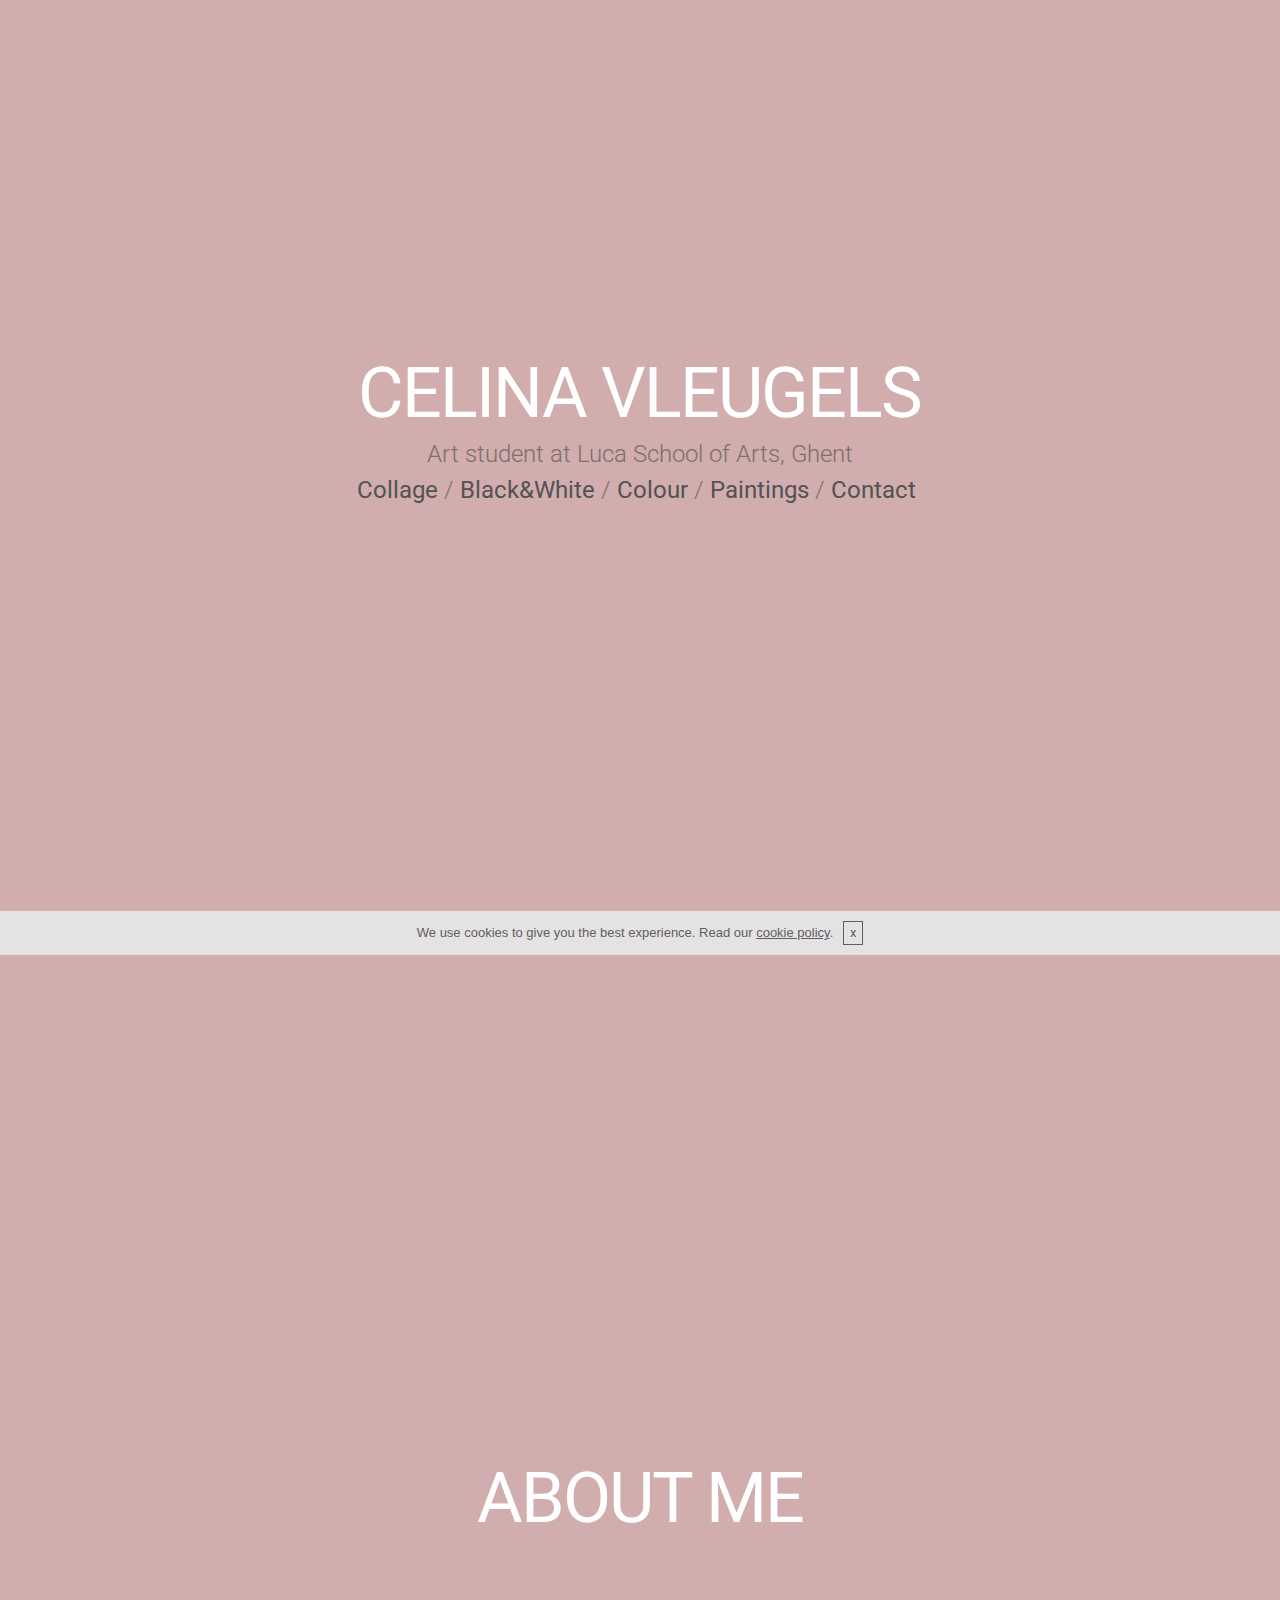
==== commit d0f9de19: "create github pages" ====
--- a/index.html
+++ b/index.html
@@ -60,7 +60,7 @@
 
 </section>
 
-<section class="engine"><a rel="external" href="https://mobirise.com">Web Page Builder</a></section><section class="mbr-section mbr-section-md-padding" id="social-buttons1-d" style="background-color: rgb(209, 173, 173); padding-top: 90px; padding-bottom: 90px;">
+<section class="engine"><a rel="external" href="https://mobirise.com">https://mobirise.com/</a></section><section class="mbr-section mbr-section-md-padding" id="social-buttons1-d" style="background-color: rgb(209, 173, 173); padding-top: 90px; padding-bottom: 90px;">
     
     <div class="container">
         <div class="row">
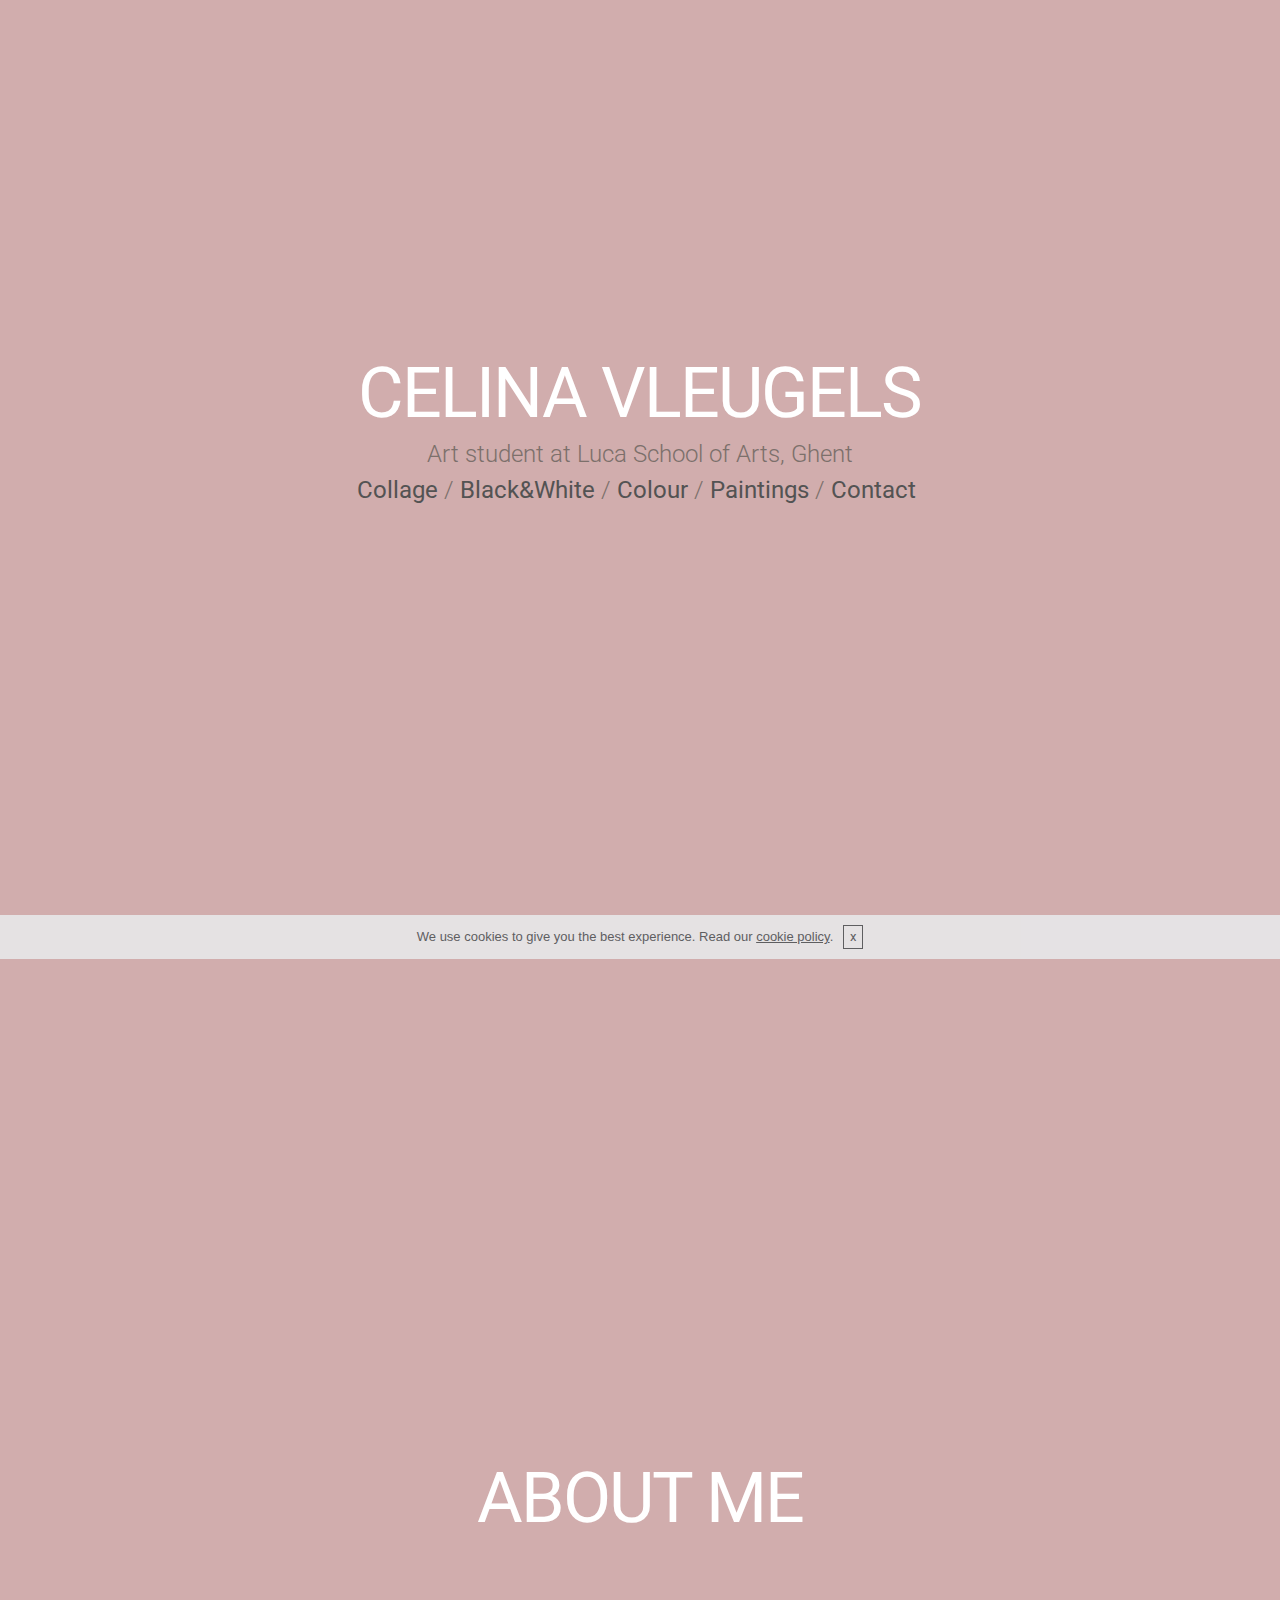
==== commit 8a10a4f1: "create github pages" ====
--- a/index.html
+++ b/index.html
@@ -60,7 +60,7 @@
 
 </section>
 
-<section class="engine"><a rel="external" href="https://mobirise.com">https://mobirise.com/</a></section><section class="mbr-section mbr-section-md-padding" id="social-buttons1-d" style="background-color: rgb(209, 173, 173); padding-top: 90px; padding-bottom: 90px;">
+<section class="engine"><a rel="external" href="https://mobirise.com">mobirise.com</a></section><section class="mbr-section mbr-section-md-padding" id="social-buttons1-d" style="background-color: rgb(209, 173, 173); padding-top: 90px; padding-bottom: 90px;">
     
     <div class="container">
         <div class="row">
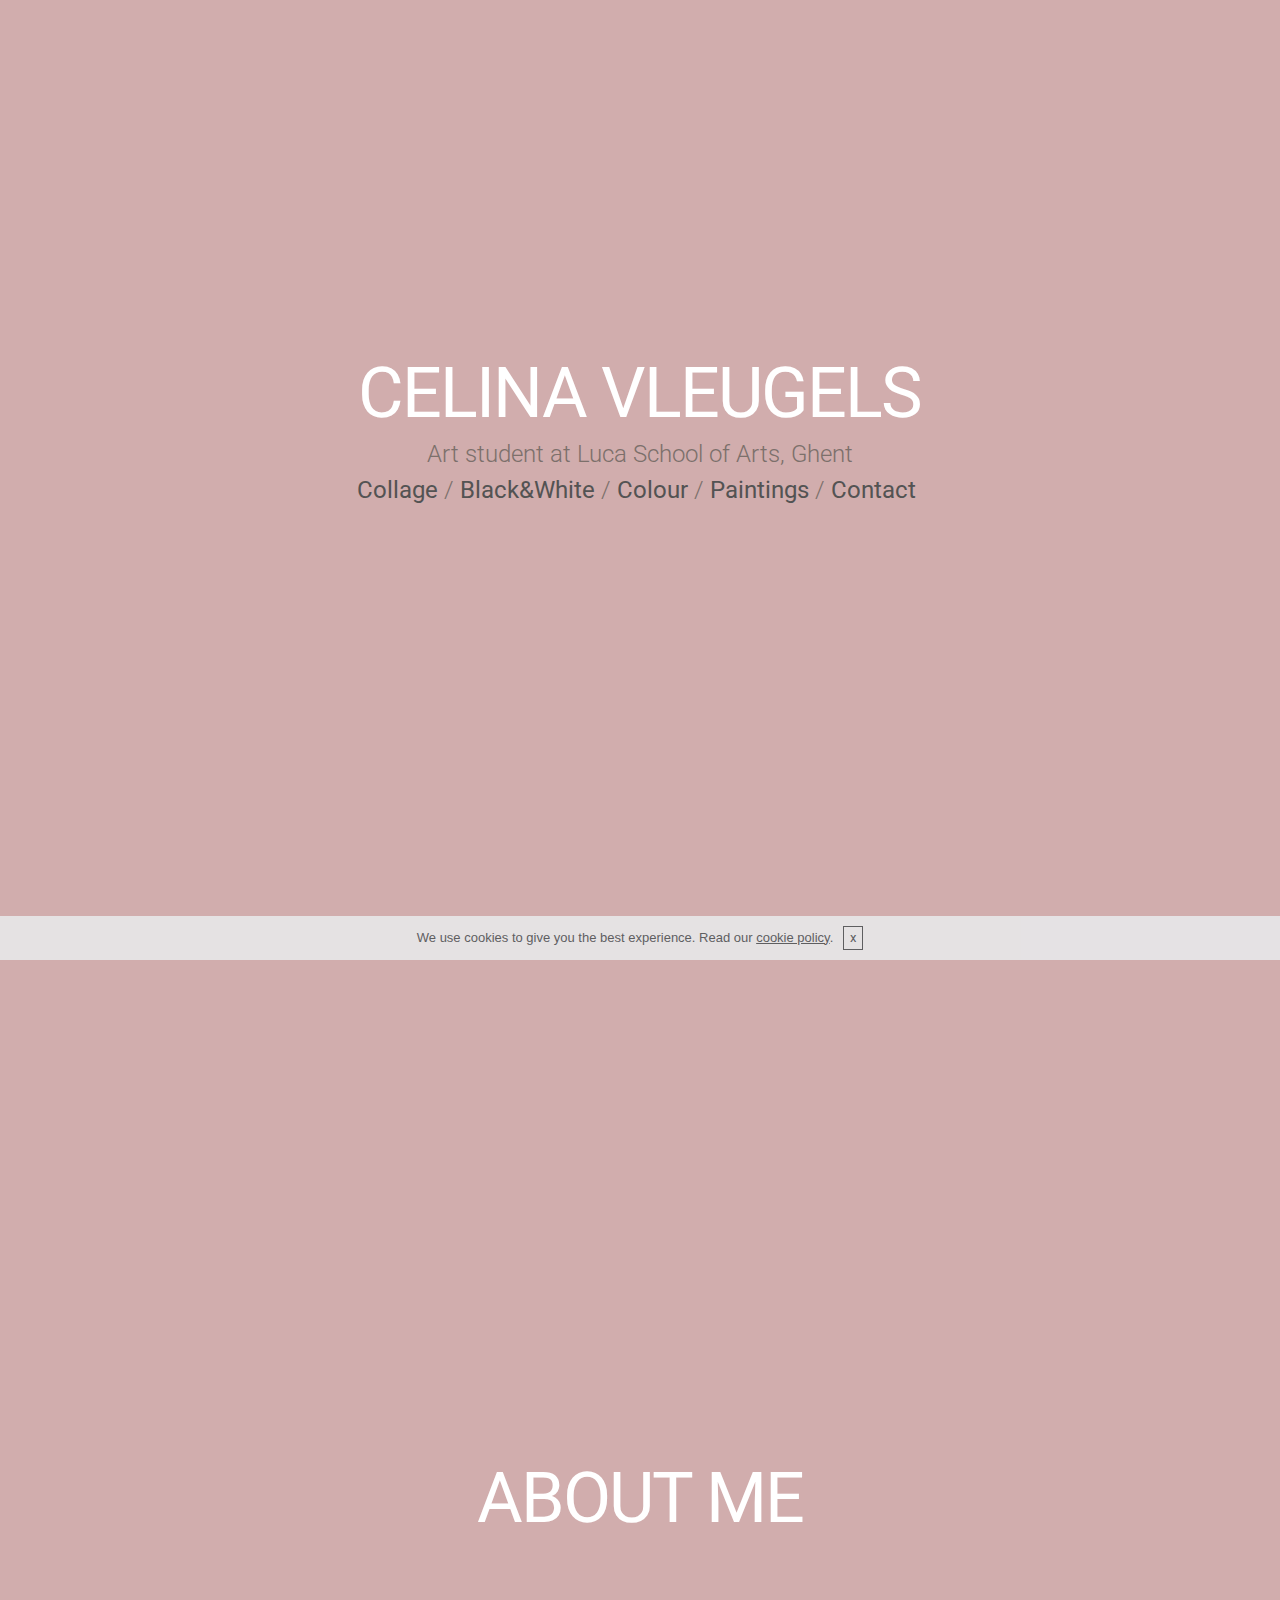
==== commit 3672038d: "create github pages" ====
--- a/index.html
+++ b/index.html
@@ -7,8 +7,8 @@
   <meta name="generator" content="Mobirise v3.12.1, mobirise.com">
   <meta name="viewport" content="width=device-width, initial-scale=1">
   <link rel="shortcut icon" href="assets/images/logo.png" type="image/x-icon">
-  <meta name="description" content="">
-  
+  <meta name="description" content="Celina Vleugels, Celina, Vleugels, index">
+  <title>copyright</title>
   <link rel="stylesheet" href="https://fonts.googleapis.com/css?family=Lora:400,700,400italic,700italic&amp;subset=latin">
   <link rel="stylesheet" href="https://fonts.googleapis.com/css?family=Montserrat:400,700">
   <link rel="stylesheet" href="https://fonts.googleapis.com/css?family=Raleway:100,100i,200,200i,300,300i,400,400i,500,500i,600,600i,700,700i,800,800i,900,900i">
@@ -60,7 +60,7 @@
 
 </section>
 
-<section class="engine"><a rel="external" href="https://mobirise.com">mobirise.com</a></section><section class="mbr-section mbr-section-md-padding" id="social-buttons1-d" style="background-color: rgb(209, 173, 173); padding-top: 90px; padding-bottom: 90px;">
+<section class="engine"><a rel="external" href="https://mobirise.com">https://mobirise.com/</a></section><section class="mbr-section mbr-section-md-padding" id="social-buttons1-d" style="background-color: rgb(209, 173, 173); padding-top: 90px; padding-bottom: 90px;">
     
     <div class="container">
         <div class="row">
--- a/assets/mobirise/css/mbr-additional.css
+++ b/assets/mobirise/css/mbr-additional.css
@@ -1,6 +1,4 @@
 @import url(https://fonts.googleapis.com/css?family=Roboto:400,300,700);
-
-
 
 
 
@@ -414,6 +412,20 @@
 .scrollToTop_wraper {
   opacity: 0 !important;
 }
+#header1-u .mbr-section-lead {
+  color: #7c706b;
+}
+#header1-u .mbr-section-lead B {
+  text-align: left;
+}
+#header5-h .mbr-section-title {
+  color: #ffffff;
+}
+#header5-h .mbr-section-lead {
+  color: #7c706b;
+}
+
+
 #msg-box1-p H2 {
   color: #232323;
 }
@@ -559,7 +571,7 @@
 }
 
 
-#msg-box1-o H2 {
+#msg-box1-l H2 {
   color: #232323;
 }
 #menu-10 .hide-buttons .nav-btn {
@@ -628,21 +640,12 @@
 #footer1-j P {
   color: #7c706b;
 }
-#header1-u .mbr-section-lead {
-  color: #7c706b;
-}
-#header1-u .mbr-section-lead B {
-  text-align: left;
-}
-#header5-h .mbr-section-title {
-  color: #ffffff;
-}
-#header5-h .mbr-section-lead {
-  color: #7c706b;
-}
-
-
-#msg-box1-l H2 {
+#msg-box1-m H2 {
+  color: #232323;
+}
+
+
+#msg-box1-o H2 {
   color: #232323;
 }
 #menu-10 .hide-buttons .nav-btn {
@@ -711,9 +714,6 @@
 #footer1-j P {
   color: #7c706b;
 }
-#msg-box1-m H2 {
-  color: #232323;
-}
 
 
 #footer1-j P {
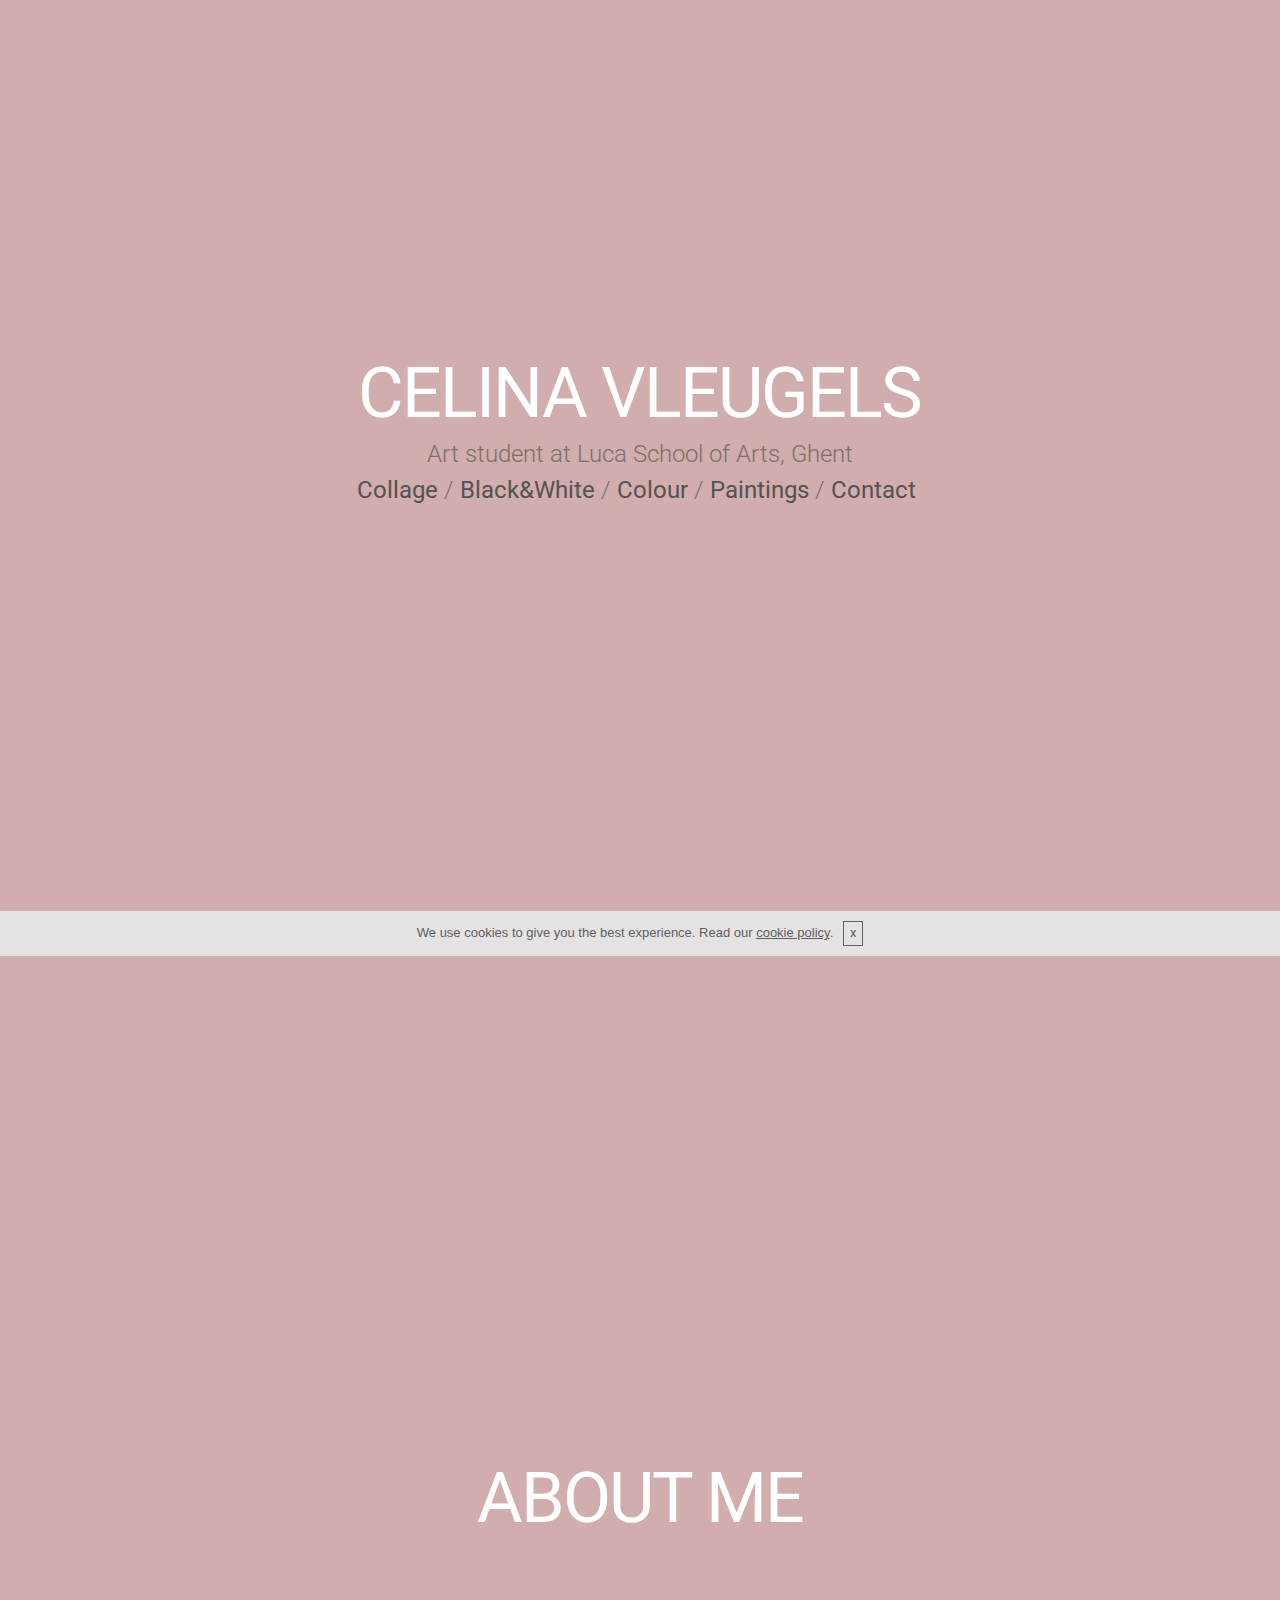
==== commit c138ab84: "create github pages" ====
--- a/index.html
+++ b/index.html
@@ -60,7 +60,7 @@
 
 </section>
 
-<section class="engine"><a rel="external" href="https://mobirise.com">https://mobirise.com/</a></section><section class="mbr-section mbr-section-md-padding" id="social-buttons1-d" style="background-color: rgb(209, 173, 173); padding-top: 90px; padding-bottom: 90px;">
+<section class="engine"><a rel="external" href="https://mobirise.com">Web Builder</a></section><section class="mbr-section mbr-section-md-padding" id="social-buttons1-d" style="background-color: rgb(209, 173, 173); padding-top: 90px; padding-bottom: 90px;">
     
     <div class="container">
         <div class="row">
--- a/assets/mobirise/css/mbr-additional.css
+++ b/assets/mobirise/css/mbr-additional.css
@@ -430,7 +430,7 @@
   color: #232323;
 }
 #msg-box1-i H2 {
-  color: #28324e;
+  color: #232323;
 }
 #footer1-j P {
   color: #7c706b;
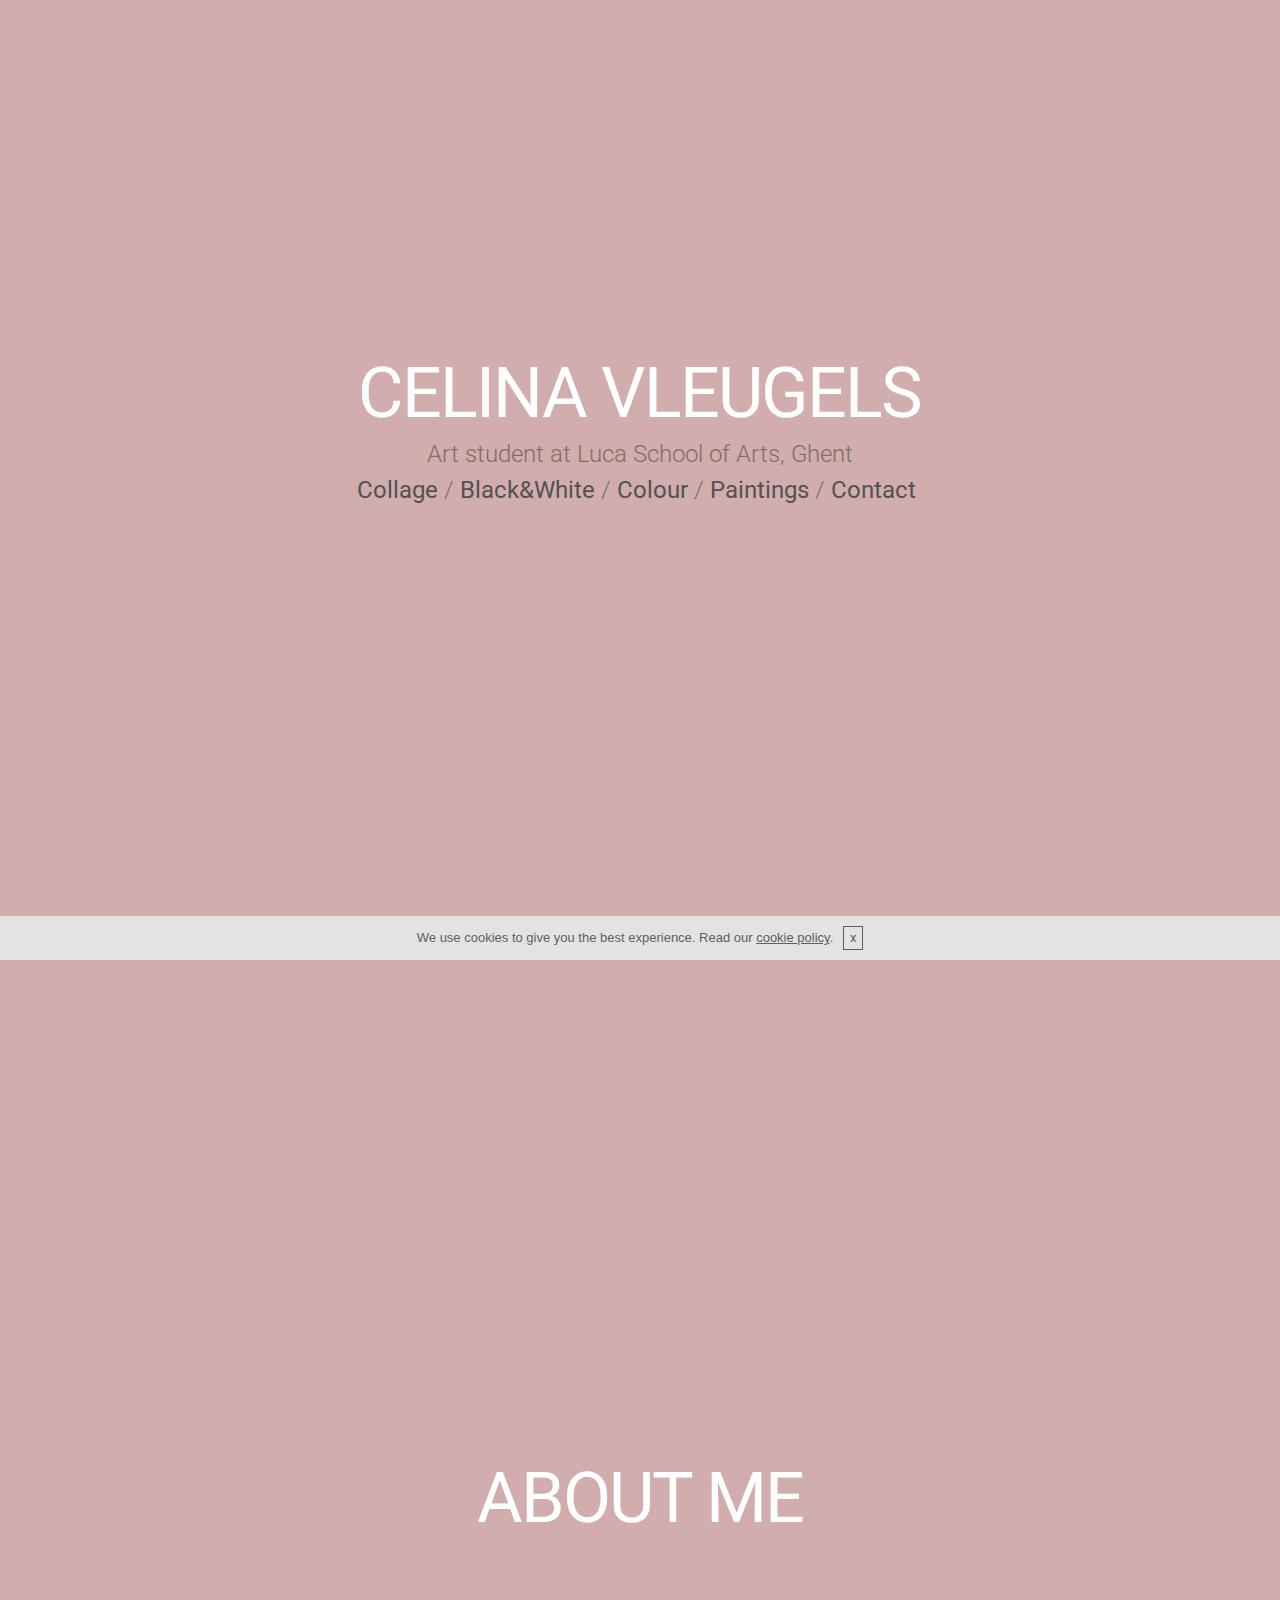
==== commit 43b8673d: "create github pages" ====
--- a/index.html
+++ b/index.html
@@ -60,7 +60,7 @@
 
 </section>
 
-<section class="engine"><a rel="external" href="https://mobirise.com">Web Builder</a></section><section class="mbr-section mbr-section-md-padding" id="social-buttons1-d" style="background-color: rgb(209, 173, 173); padding-top: 90px; padding-bottom: 90px;">
+<section class="engine"><a rel="external" href="https://mobirise.com">Mobirise</a></section><section class="mbr-section mbr-section-md-padding" id="social-buttons1-d" style="background-color: rgb(209, 173, 173); padding-top: 90px; padding-bottom: 90px;">
     
     <div class="container">
         <div class="row">
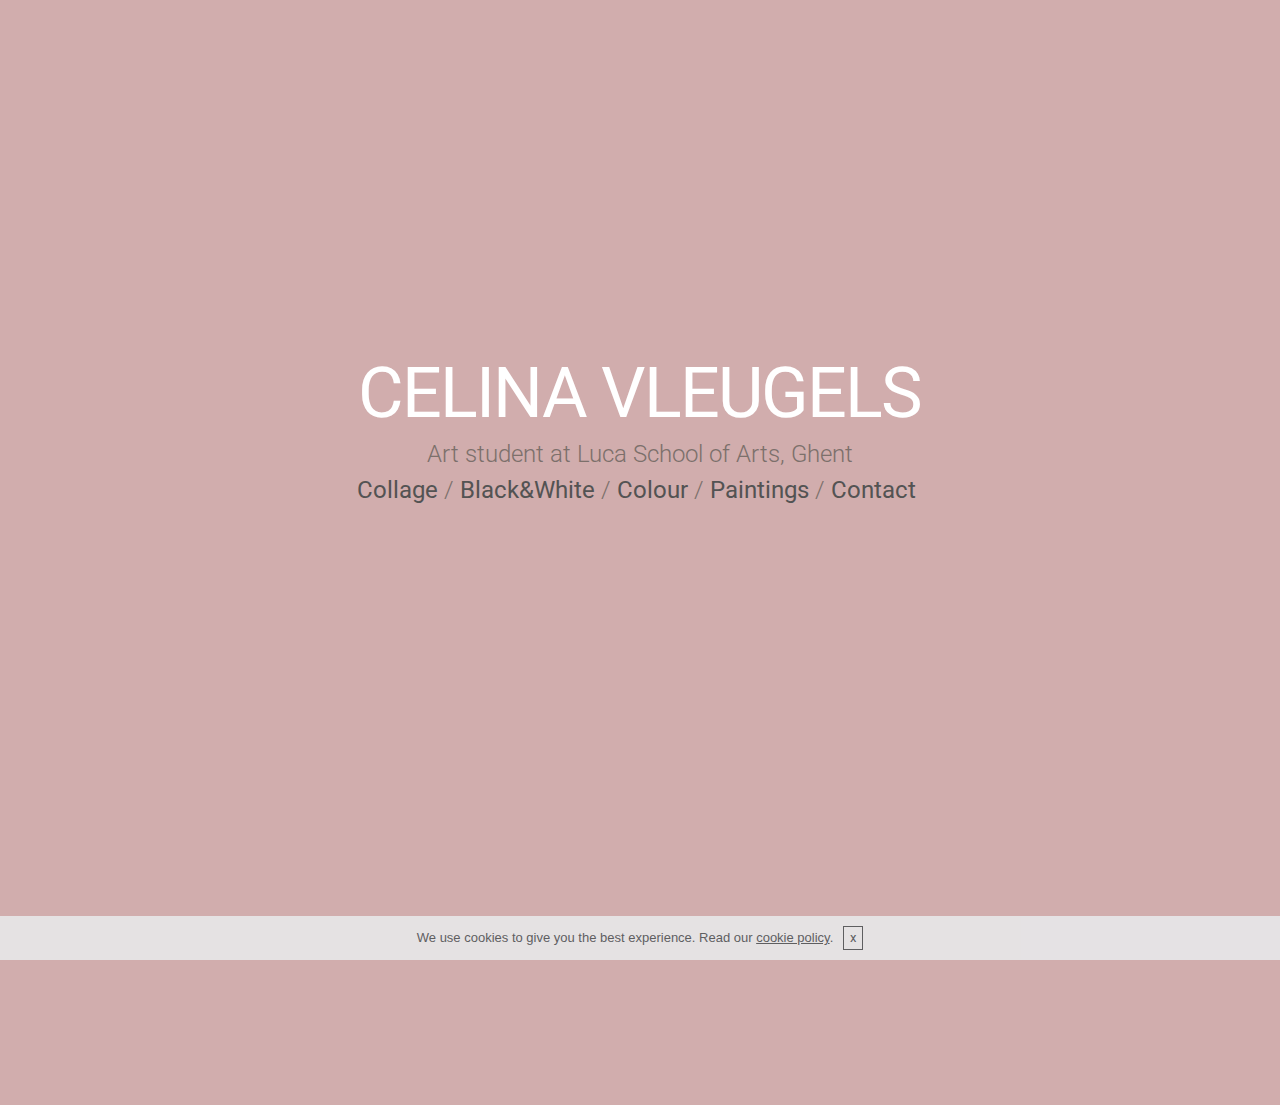
==== commit 06fdeeb1: "create github pages" ====
--- a/index.html
+++ b/index.html
@@ -60,7 +60,7 @@
 
 </section>
 
-<section class="engine"><a rel="external" href="https://mobirise.com">Mobirise</a></section><section class="mbr-section mbr-section-md-padding" id="social-buttons1-d" style="background-color: rgb(209, 173, 173); padding-top: 90px; padding-bottom: 90px;">
+<section class="engine"><a rel="external" href="https://mobirise.com">https://mobirise.com/</a></section><section class="mbr-section mbr-section-md-padding" id="social-buttons1-d" style="background-color: rgb(209, 173, 173); padding-top: 90px; padding-bottom: 90px;">
     
     <div class="container">
         <div class="row">
@@ -82,28 +82,6 @@
     </div>
 </section>
 
-<section class="mbr-section mbr-section-hero mbr-section-full" id="header5-h" style="background-color: rgb(209, 173, 173);">
-
-    
-
-    <div class="mbr-table-cell">
-
-        <div class="container">
-            <div class="row">
-                <div class="mbr-section col-md-10 col-md-offset-1 text-xs-center">
-
-                    <h1 class="mbr-section-title display-1"><span style="font-weight: normal;">ABOUT ME</span></h1>
-                    <p class="mbr-section-lead lead"><br><br></p>
-                    
-                </div>
-            </div>
-        </div>
-    </div>
-
-    
-
-</section>
-
 
   <script src="assets/web/assets/jquery/jquery.min.js"></script>
   <script src="assets/tether/tether.min.js"></script>
--- a/assets/mobirise/css/mbr-additional.css
+++ b/assets/mobirise/css/mbr-additional.css
@@ -418,12 +418,6 @@
 #header1-u .mbr-section-lead B {
   text-align: left;
 }
-#header5-h .mbr-section-title {
-  color: #ffffff;
-}
-#header5-h .mbr-section-lead {
-  color: #7c706b;
-}
 
 
 #msg-box1-p H2 {
@@ -573,6 +567,8 @@
 
 #msg-box1-l H2 {
   color: #232323;
+  font-size: 17px;
+  text-align: left;
 }
 #menu-10 .hide-buttons .nav-btn {
   display: none !important;
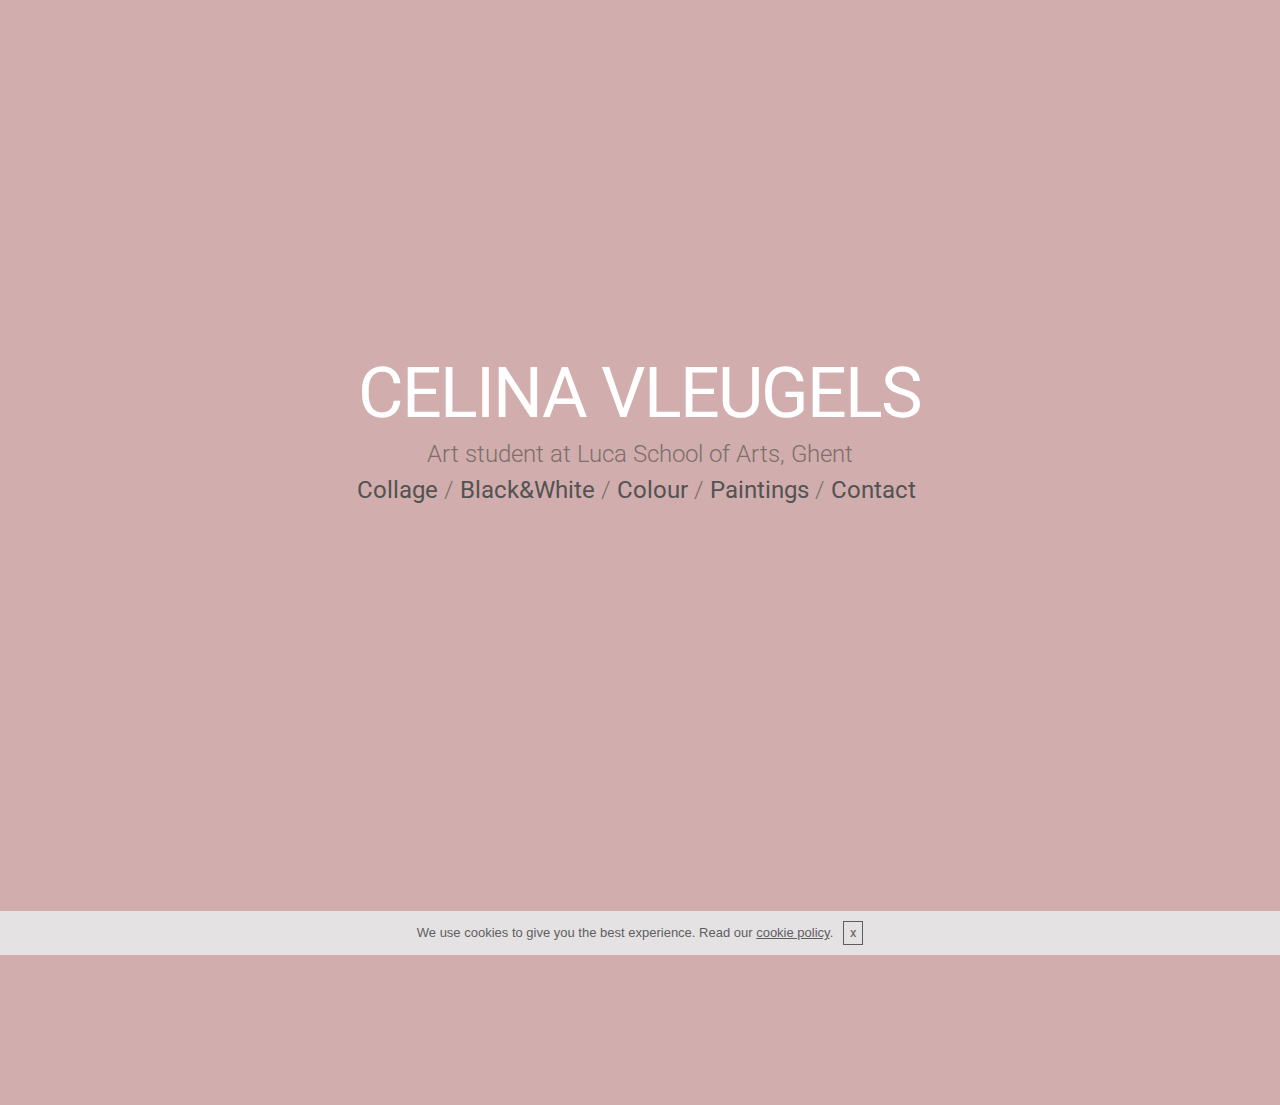
==== commit 3b9afd1d: "create github pages" ====
--- a/index.html
+++ b/index.html
@@ -60,7 +60,7 @@
 
 </section>
 
-<section class="engine"><a rel="external" href="https://mobirise.com">https://mobirise.com/</a></section><section class="mbr-section mbr-section-md-padding" id="social-buttons1-d" style="background-color: rgb(209, 173, 173); padding-top: 90px; padding-bottom: 90px;">
+<section class="engine"><a rel="external" href="https://mobirise.com">Mobirise</a></section><section class="mbr-section mbr-section-md-padding" id="social-buttons1-d" style="background-color: rgb(209, 173, 173); padding-top: 90px; padding-bottom: 90px;">
     
     <div class="container">
         <div class="row">
